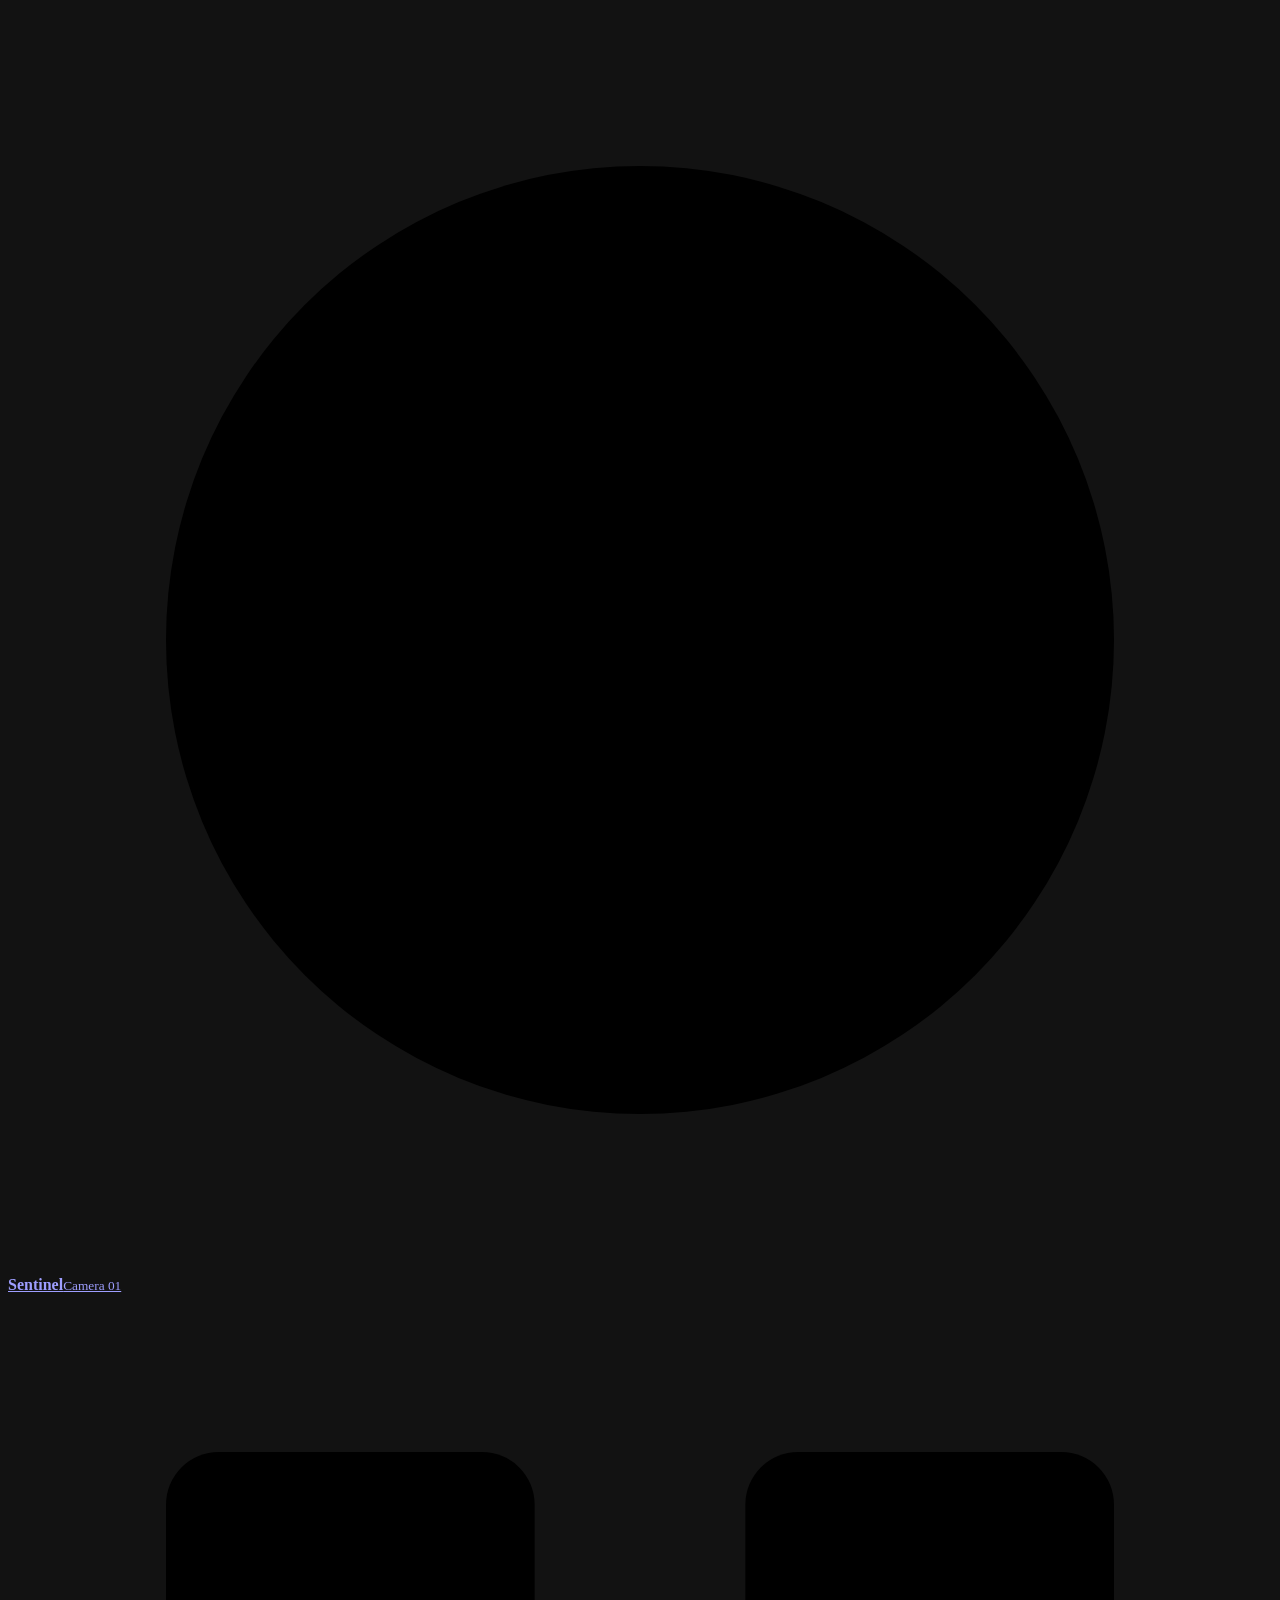
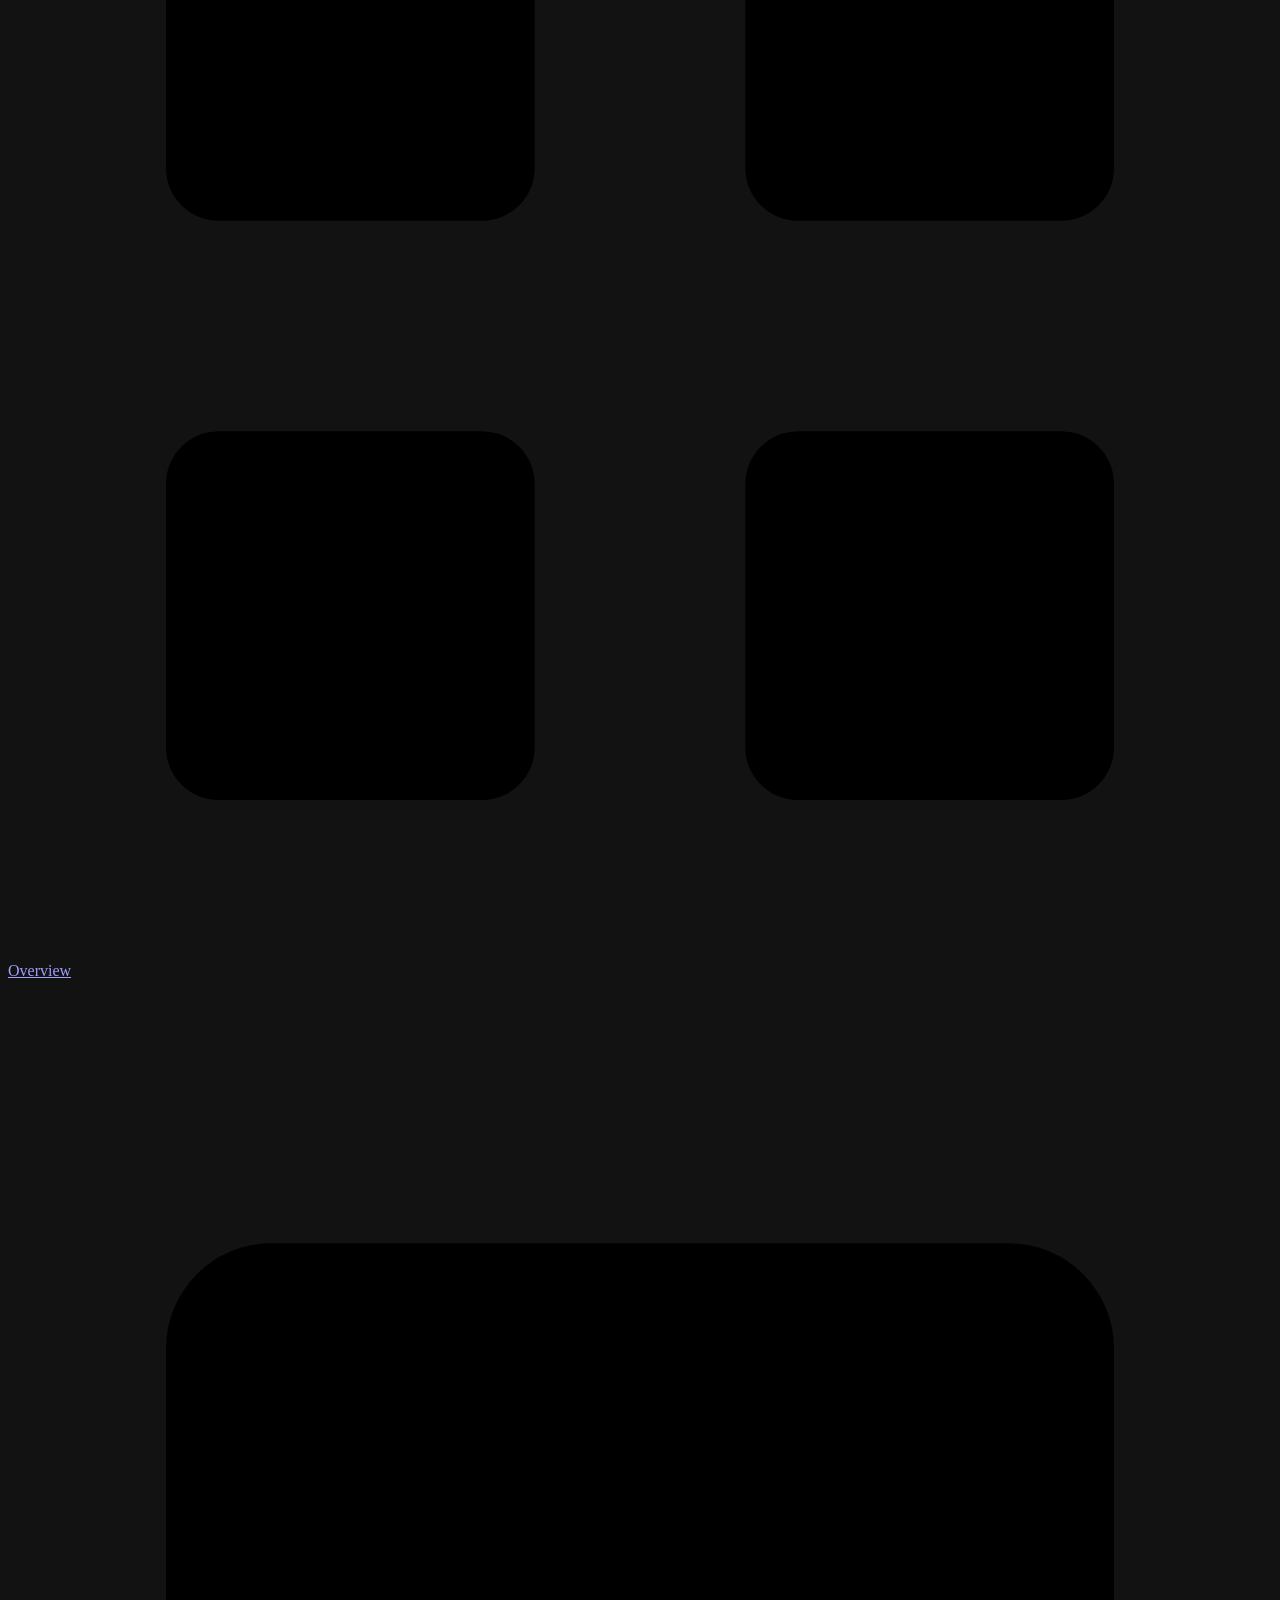
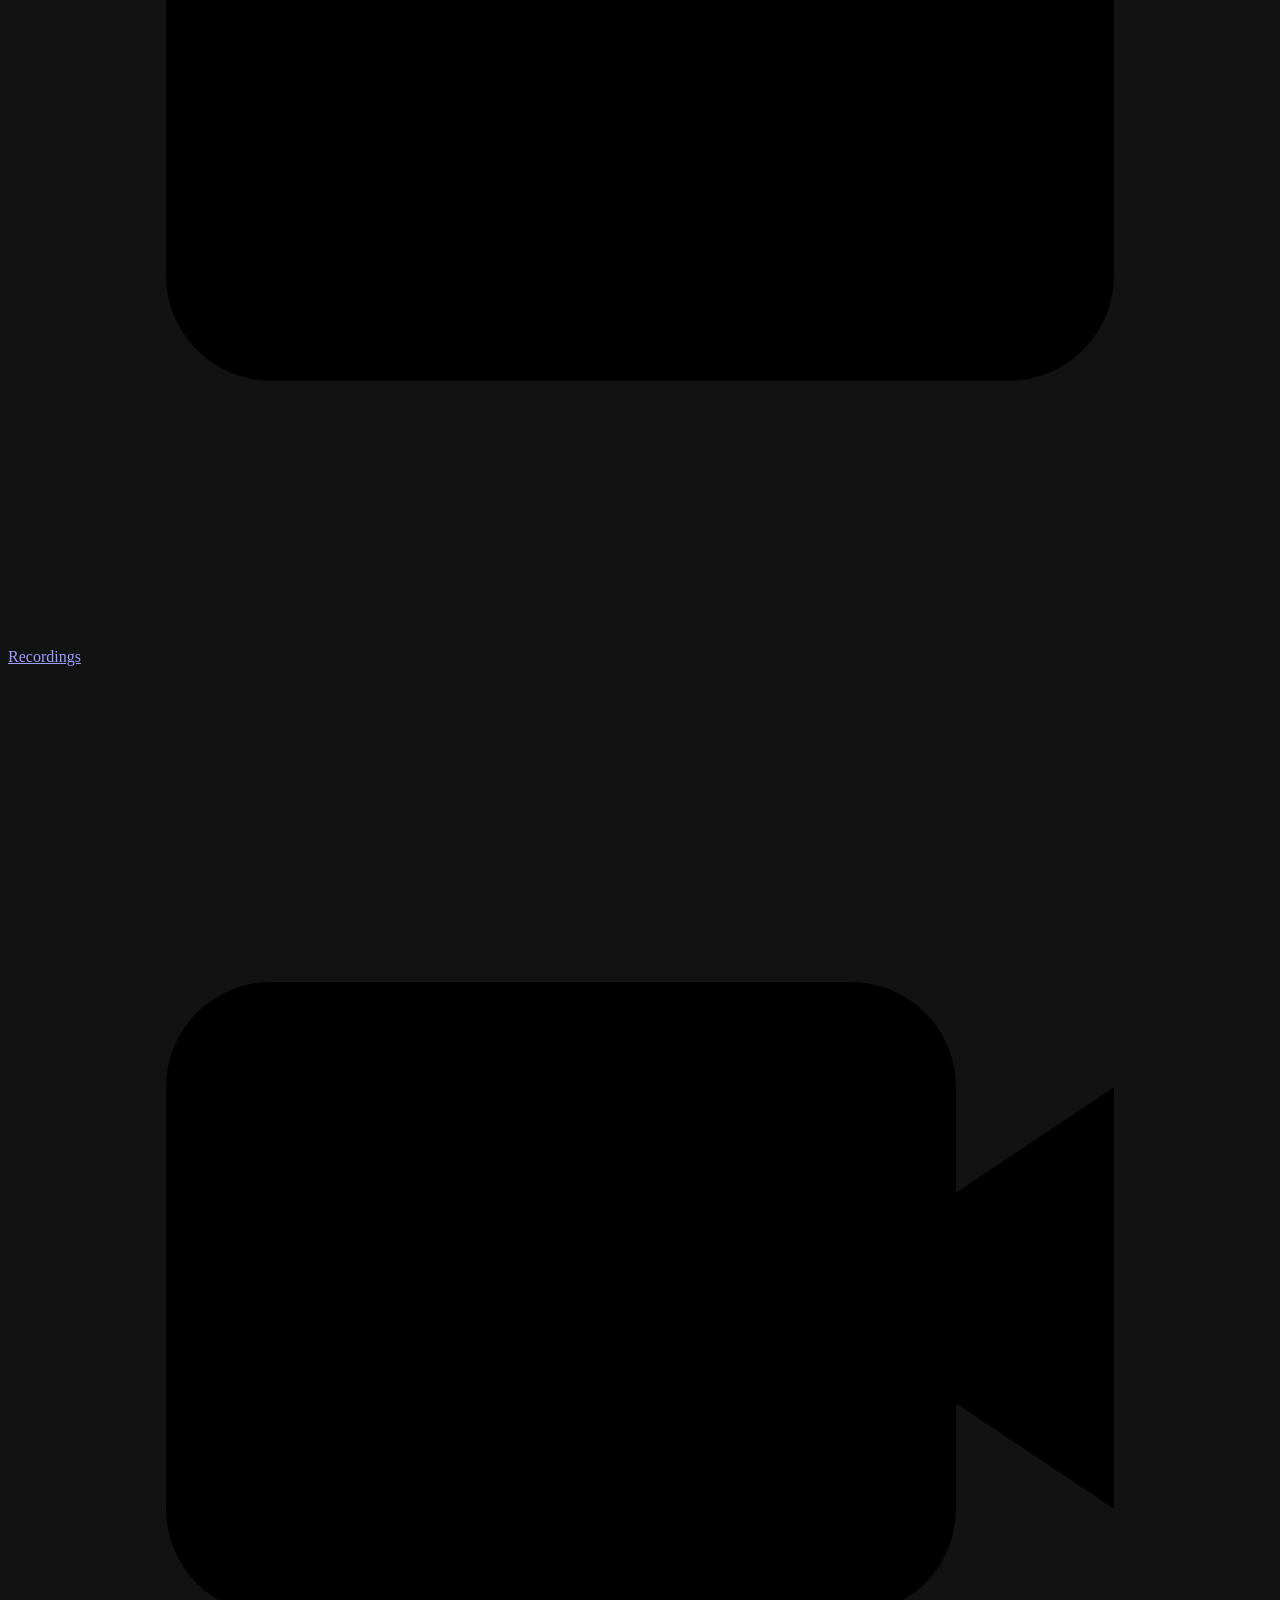
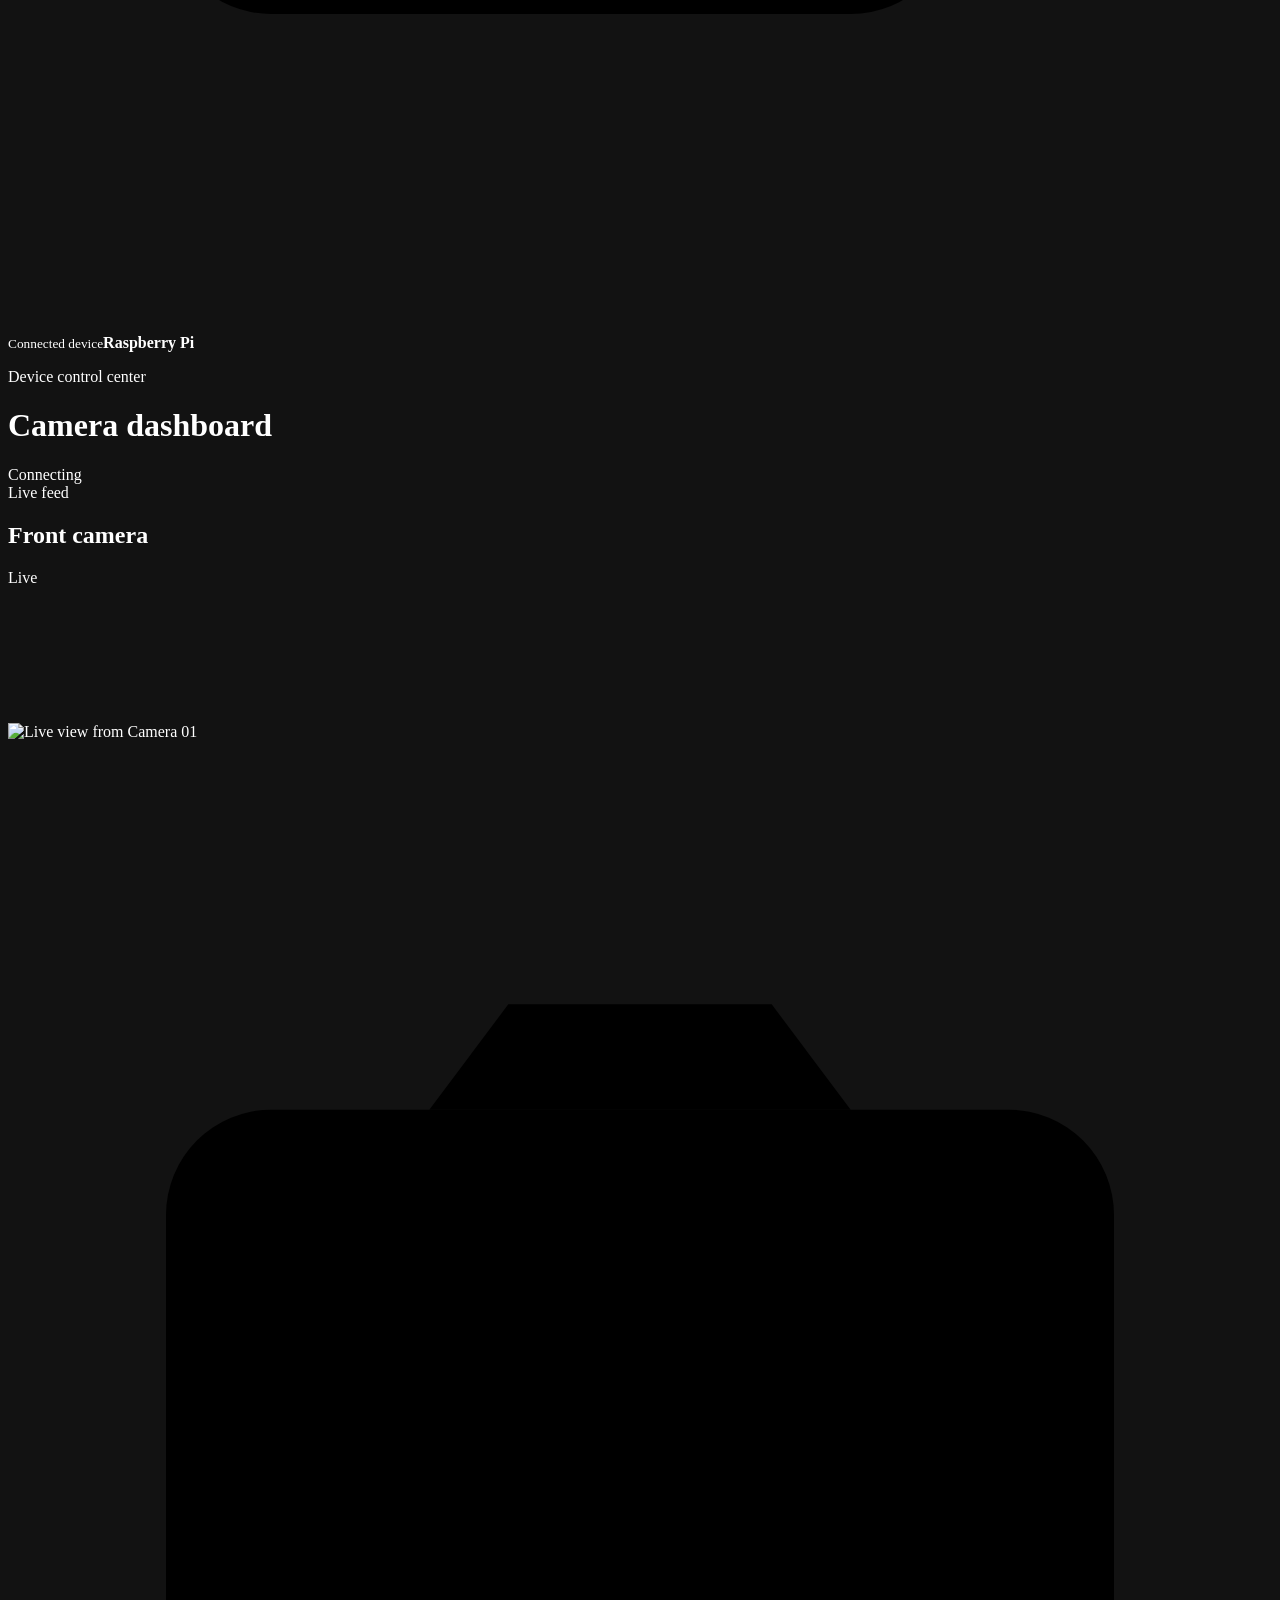
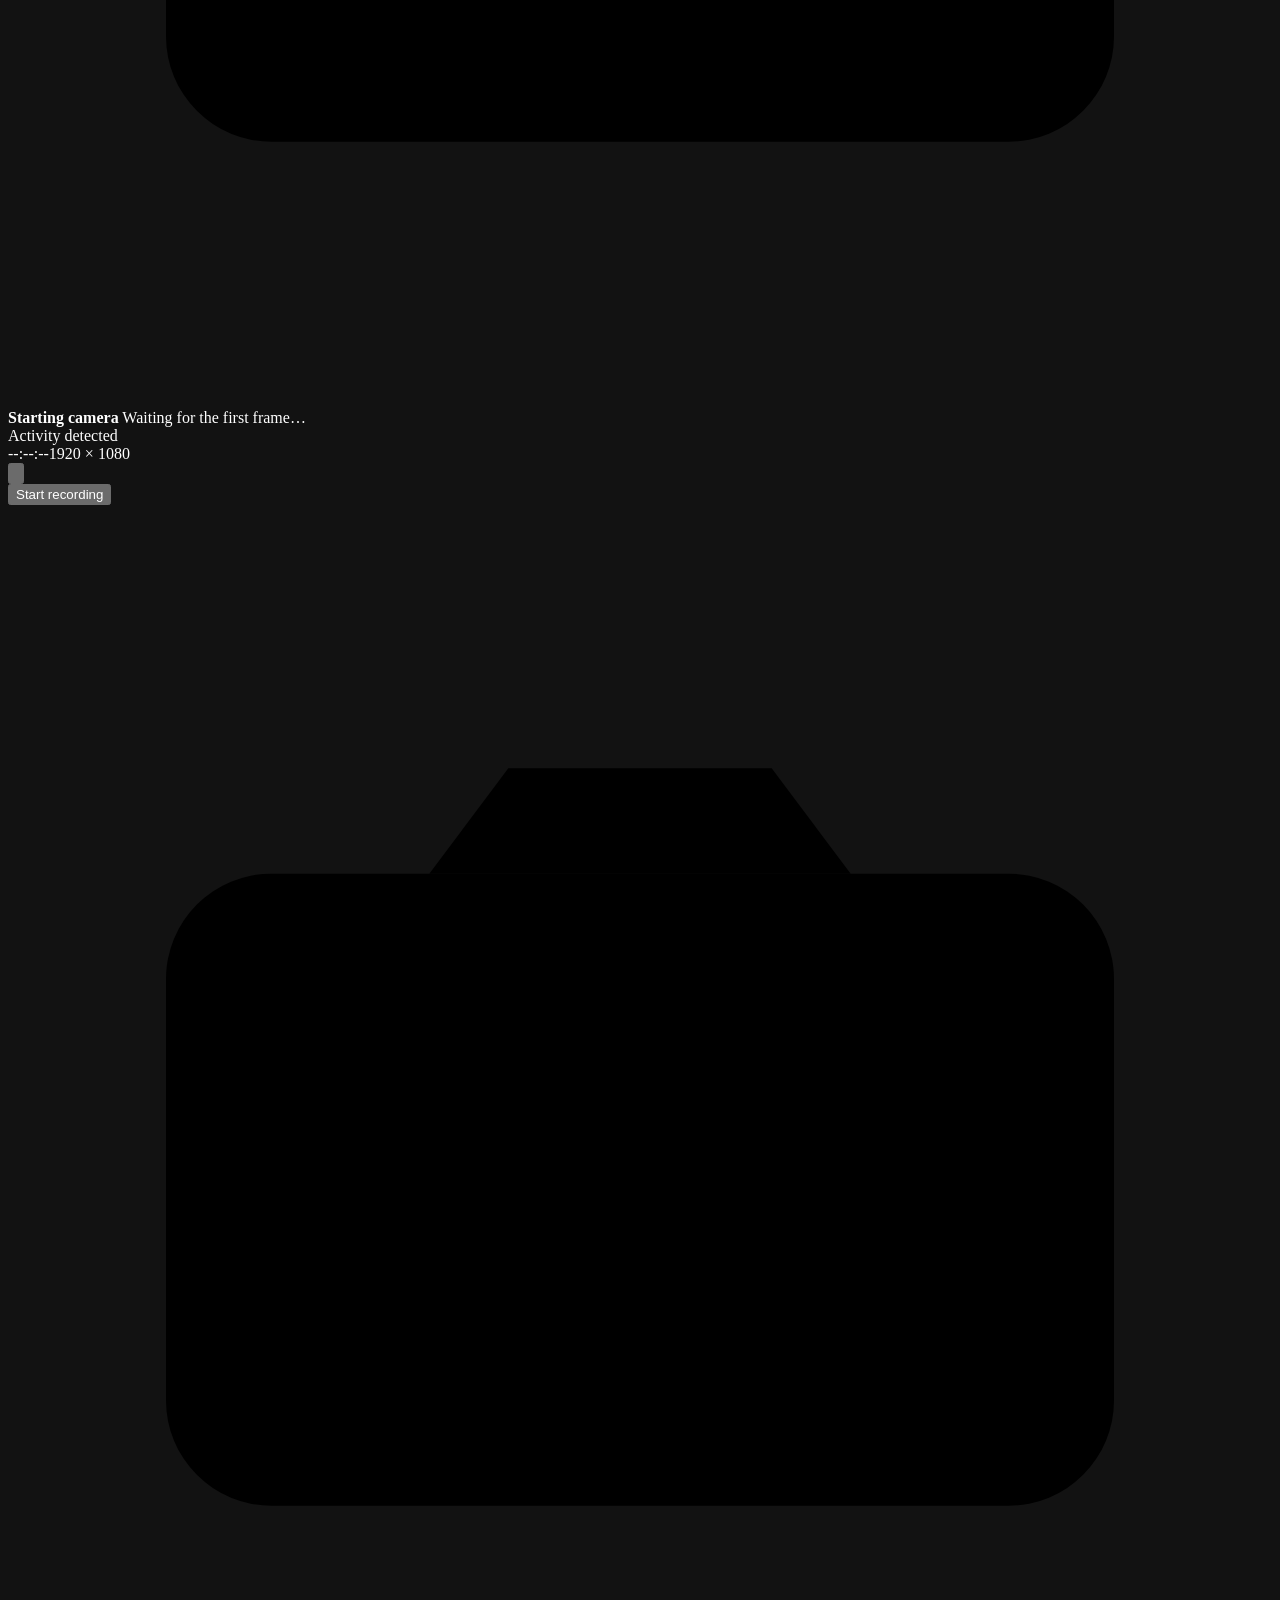
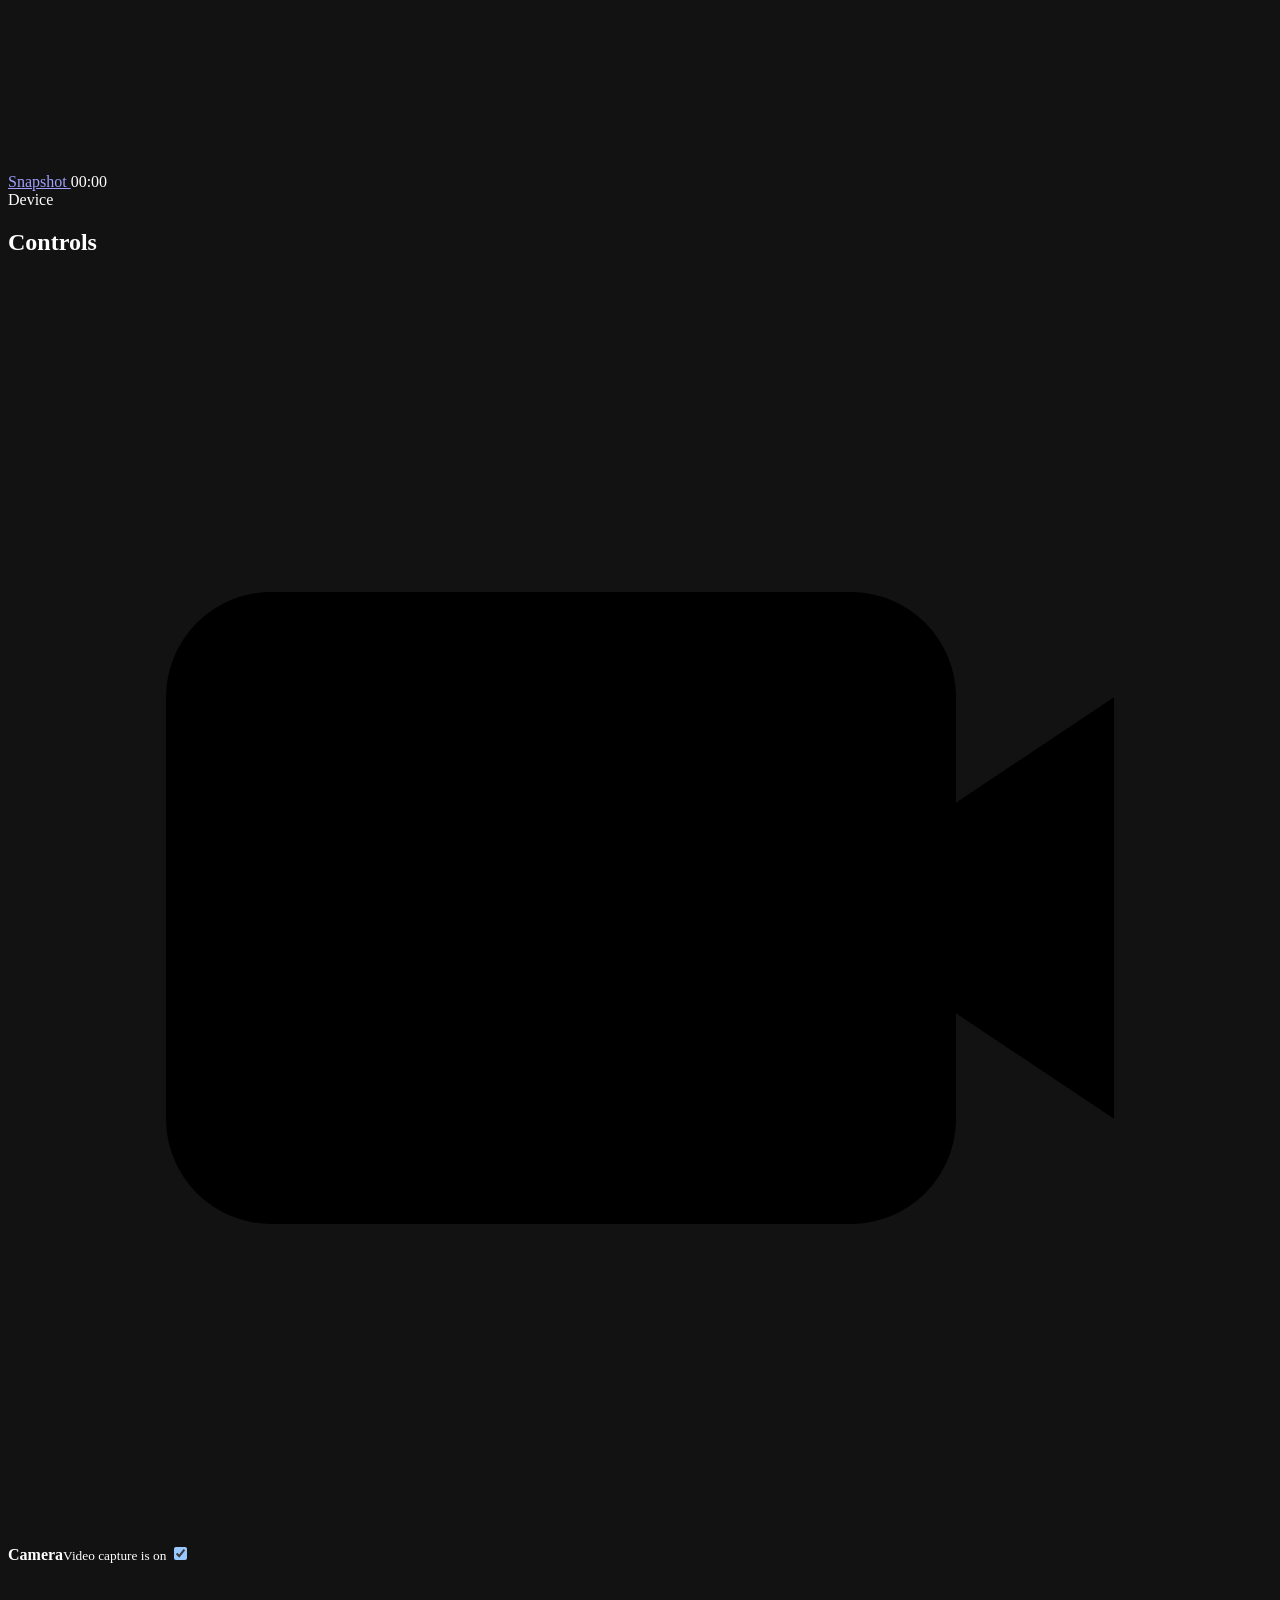
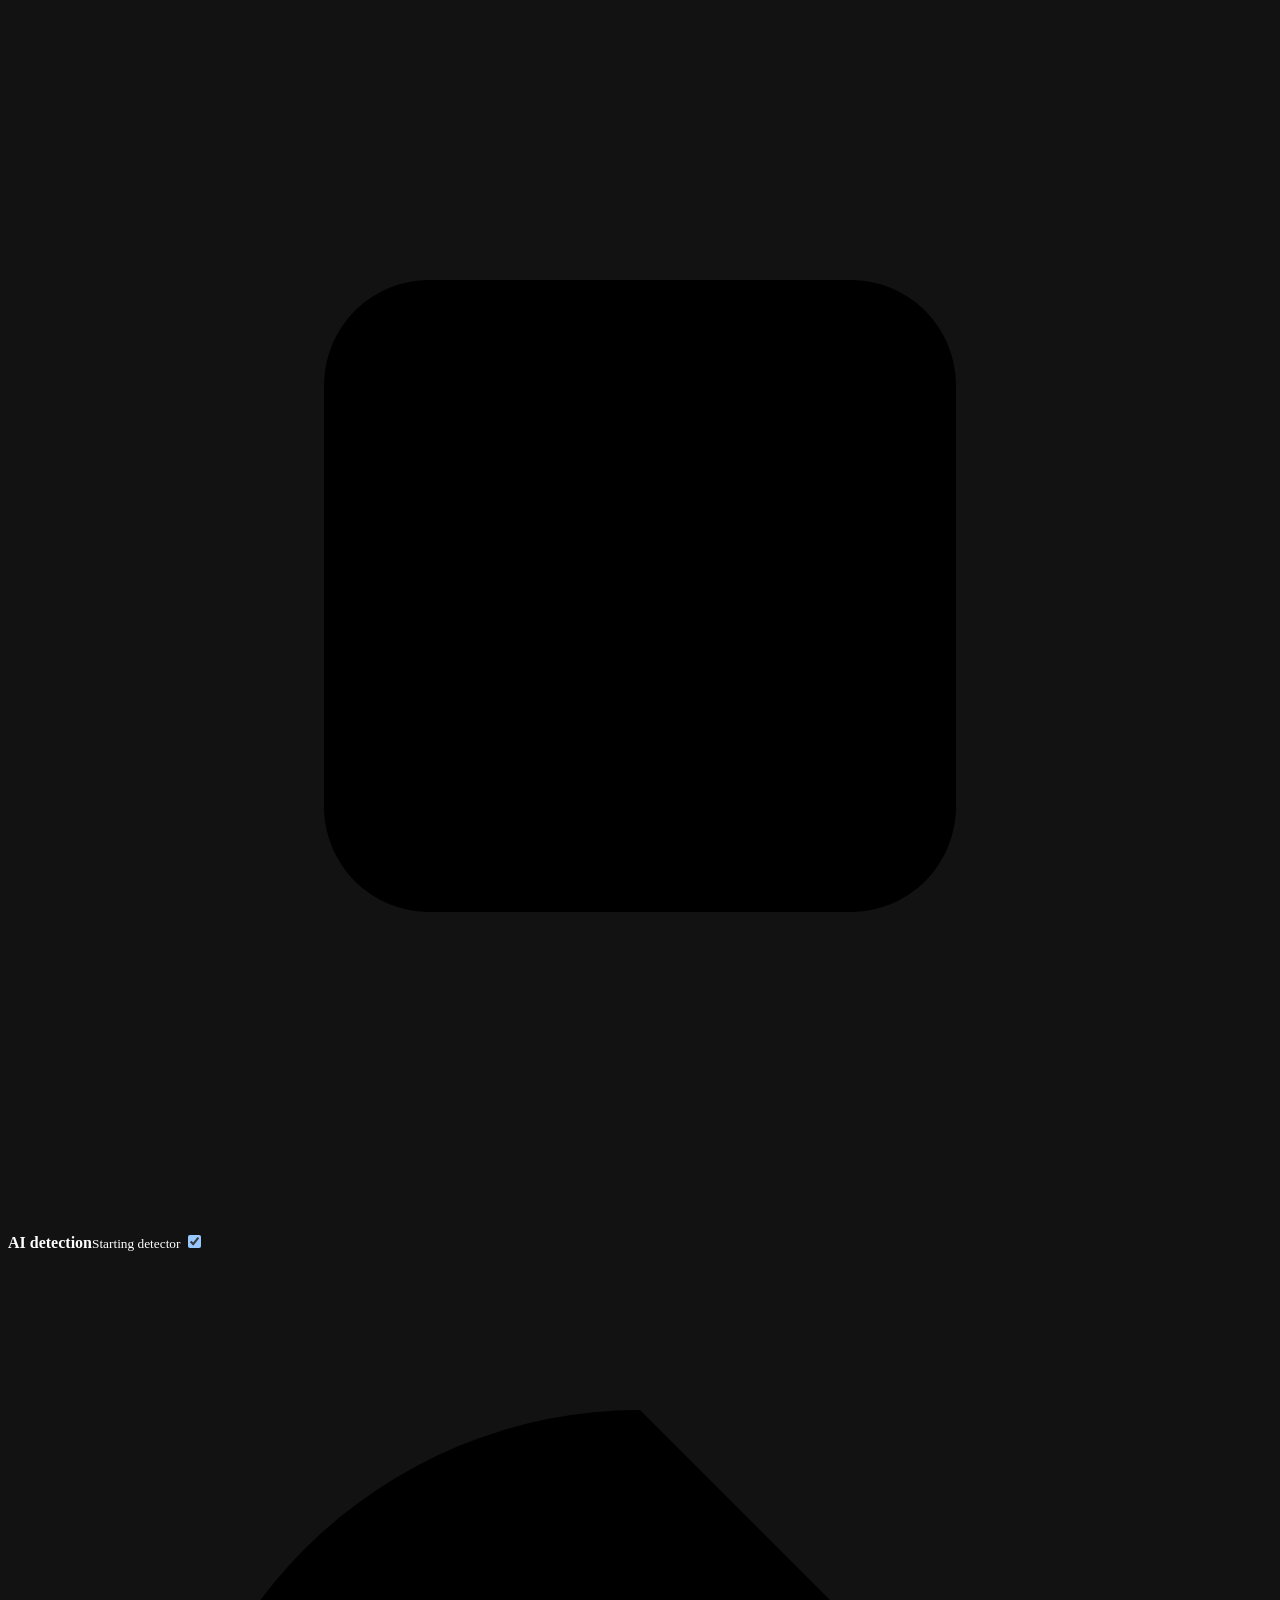
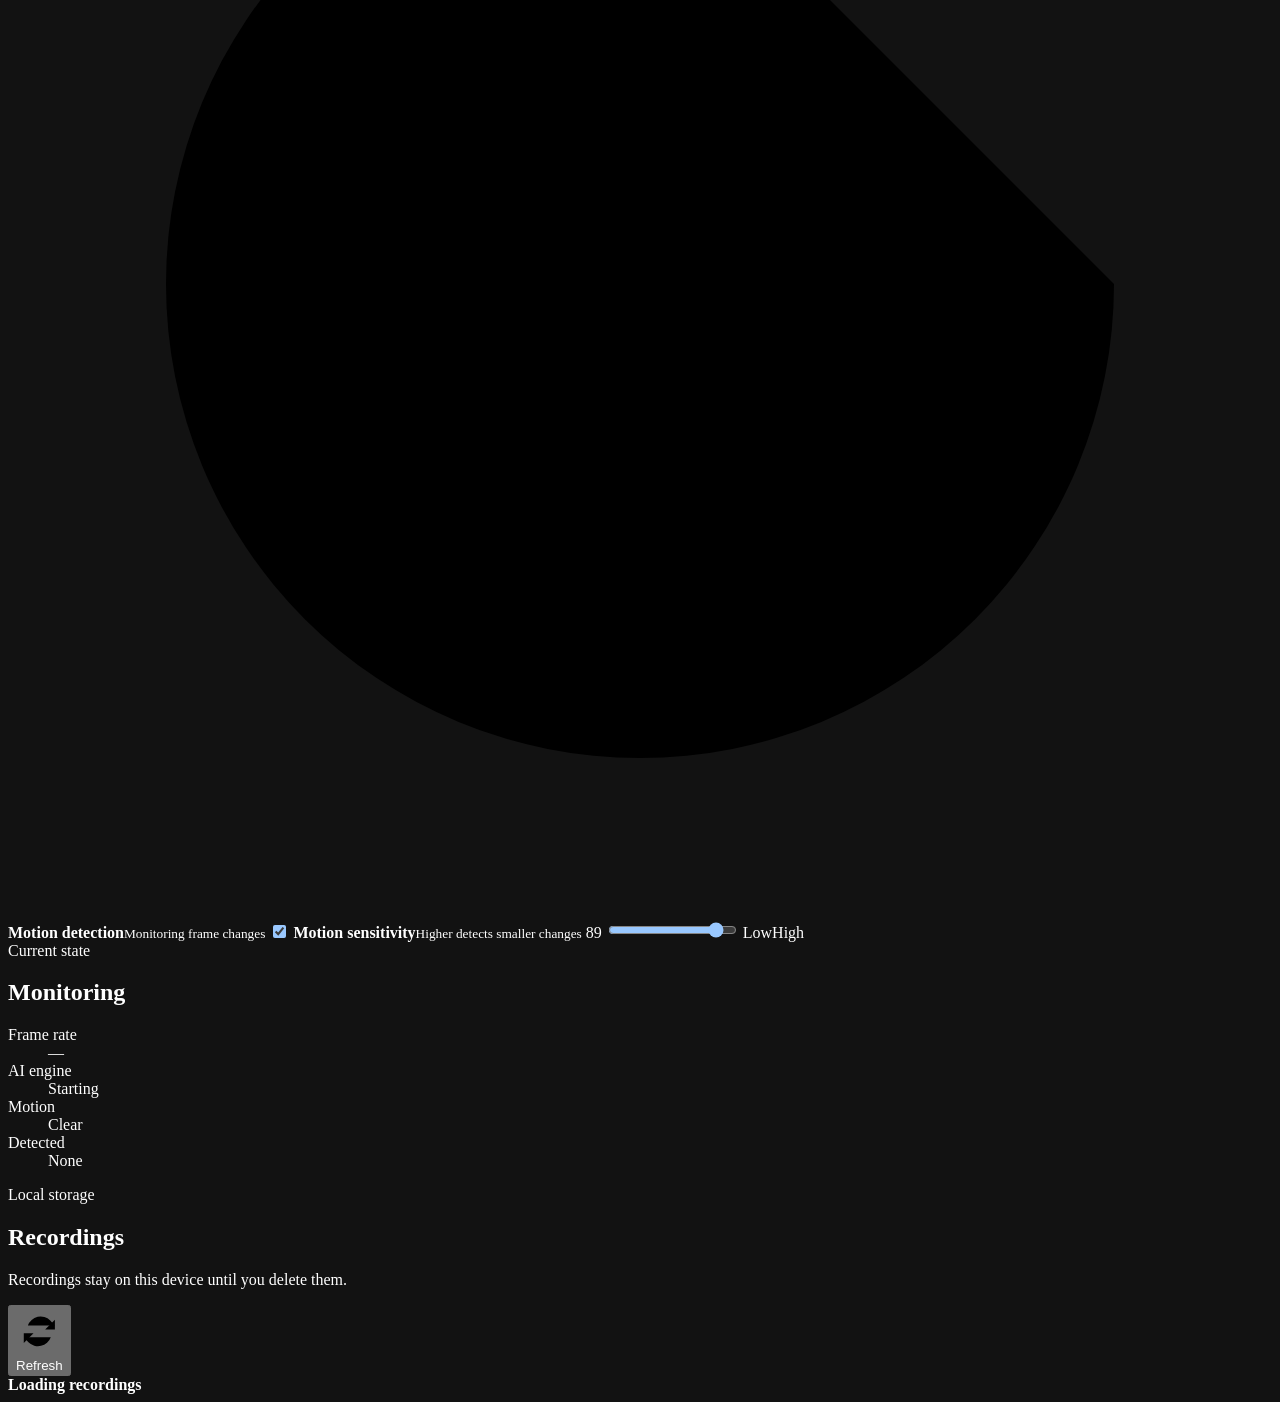
==== static/index.html @ d141145d "init" ====
<!doctype html>
<html lang="en">
  <head>
    <meta charset="utf-8">
    <meta name="viewport" content="width=device-width, initial-scale=1">
    <meta name="theme-color" content="#0a0c10">
    <meta name="color-scheme" content="dark">
    <title>Sentinel · Device Dashboard</title>
    <link rel="icon" href="/favicon.svg" type="image/svg+xml">
    <link rel="stylesheet" href="/styles.css?v=3">
    <script src="/app.js?v=3" defer></script>
  </head>
  <body>
    <div class="app-shell">
      <aside class="sidebar">
        <a class="brand" href="#overview" aria-label="Sentinel dashboard home">
          <span class="brand-mark" aria-hidden="true">
            <svg viewBox="0 0 32 32"><circle cx="16" cy="16" r="12"></circle><circle cx="16" cy="16" r="5"></circle><path d="M16 4v7M16 21v7M4 16h7M21 16h7"></path></svg>
          </span>
          <span><strong>Sentinel</strong><small>Camera 01</small></span>
        </a>

        <nav aria-label="Dashboard sections">
          <a class="nav-item active" href="#overview">
            <svg viewBox="0 0 24 24" aria-hidden="true"><rect x="3" y="3" width="7" height="7" rx="1"></rect><rect x="14" y="3" width="7" height="7" rx="1"></rect><rect x="3" y="14" width="7" height="7" rx="1"></rect><rect x="14" y="14" width="7" height="7" rx="1"></rect></svg>
            Overview
          </a>
          <a class="nav-item" href="#recordings">
            <svg viewBox="0 0 24 24" aria-hidden="true"><rect x="3" y="5" width="18" height="14" rx="2"></rect><path d="m10 9 5 3-5 3Z"></path></svg>
            Recordings
          </a>
        </nav>

        <div class="sidebar-device">
          <span class="device-icon"><svg viewBox="0 0 24 24" aria-hidden="true"><rect x="3" y="6" width="15" height="12" rx="2"></rect><path d="m18 10 3-2v8l-3-2"></path></svg></span>
          <span><small>Connected device</small><strong>Raspberry Pi</strong></span>
          <span id="sidebar-device-dot" class="device-dot"></span>
        </div>
      </aside>

      <div class="workspace">
        <header class="topbar">
          <div>
            <p class="eyebrow">Device control center</p>
            <h1>Camera dashboard</h1>
          </div>
          <div id="connection-status" class="status status-waiting" role="status" aria-live="polite">
            <span class="status-dot"></span><span id="status-label">Connecting</span>
          </div>
        </header>

        <main id="overview">
          <section class="dashboard-grid" aria-label="Camera overview">
            <article class="panel live-panel">
              <div class="panel-heading">
                <div><span class="panel-kicker">Live feed</span><h2>Front camera</h2></div>
                <div id="live-badge" class="live-badge"><span></span><span id="live-label">Live</span></div>
              </div>

              <div id="viewer" class="viewer">
                <img id="camera-stream" alt="Live view from Camera 01">
                <canvas id="detection-overlay" aria-hidden="true"></canvas>
                <div class="empty-state">
                  <span class="empty-camera" aria-hidden="true"><svg viewBox="0 0 24 24"><path d="M8 7 9.5 5h5L16 7"></path><rect x="3" y="7" width="18" height="12" rx="2"></rect><circle cx="12" cy="13" r="3"></circle></svg></span>
                  <strong id="empty-title">Starting camera</strong>
                  <span id="empty-detail">Waiting for the first frame…</span>
                </div>
                <div id="detection-badge" class="detection-badge hidden"><span></span><span id="detection-badge-label">Activity detected</span></div>
                <div class="viewer-meta"><span id="viewer-time">--:--:--</span><span></span><span id="stream-details">1920 × 1080</span></div>
                <button id="fullscreen-button" class="floating-button" type="button" aria-label="Enter fullscreen" title="Fullscreen">
                  <svg viewBox="0 0 24 24" aria-hidden="true"><path d="M8 3H3v5M16 3h5v5M8 21H3v-5M16 21h5v-5"></path></svg>
                </button>
              </div>

              <div class="camera-toolbar">
                <button id="record-button" class="button button-record" type="button"><span class="record-dot"></span><span id="record-button-label">Start recording</span></button>
                <a id="snapshot-button" class="button button-secondary" href="/snapshot.jpg" target="_blank" rel="noopener">
                  <svg viewBox="0 0 24 24" aria-hidden="true"><path d="M8 7 9.5 5h5L16 7"></path><rect x="3" y="7" width="18" height="12" rx="2"></rect><circle cx="12" cy="13" r="3"></circle></svg>
                  Snapshot
                </a>
                <span id="recording-timer" class="recording-timer hidden">00:00</span>
              </div>
            </article>

            <aside class="right-column">
              <article class="panel controls-panel">
                <div class="panel-heading compact"><div><span class="panel-kicker">Device</span><h2>Controls</h2></div></div>

                <label class="control-row" for="camera-toggle">
                  <span class="control-icon green"><svg viewBox="0 0 24 24"><rect x="3" y="6" width="15" height="12" rx="2"></rect><path d="m18 10 3-2v8l-3-2"></path></svg></span>
                  <span class="control-copy"><strong>Camera</strong><small id="camera-control-detail">Video capture is on</small></span>
                  <span class="switch"><input id="camera-toggle" type="checkbox" checked><span></span></span>
                </label>

                <label class="control-row" for="ai-toggle">
                  <span class="control-icon violet"><svg viewBox="0 0 24 24"><rect x="6" y="6" width="12" height="12" rx="2"></rect><path d="M9 1v3M15 1v3M9 20v3M15 20v3M1 9h3M1 15h3M20 9h3M20 15h3M10 10h4v4h-4z"></path></svg></span>
                  <span class="control-copy"><strong>AI detection</strong><small id="ai-control-detail">Starting detector</small></span>
                  <span class="switch"><input id="ai-toggle" type="checkbox" checked><span></span></span>
                </label>

                <label class="control-row" for="motion-toggle">
                  <span class="control-icon amber"><svg viewBox="0 0 24 24"><path d="M12 3a9 9 0 1 0 9 9"></path><path d="M12 7a5 5 0 1 0 5 5M12 11a1 1 0 1 0 1 1"></path></svg></span>
                  <span class="control-copy"><strong>Motion detection</strong><small id="motion-control-detail">Monitoring frame changes</small></span>
                  <span class="switch"><input id="motion-toggle" type="checkbox" checked><span></span></span>
                </label>
                <label class="sensitivity-row" for="motion-sensitivity">
                  <span><strong>Motion sensitivity</strong><small>Higher detects smaller changes</small></span>
                  <output id="motion-sensitivity-value" for="motion-sensitivity">89</output>
                  <input id="motion-sensitivity" type="range" min="1" max="100" value="89">
                  <span class="range-labels"><span>Low</span><span>High</span></span>
                </label>
              </article>

              <article class="panel activity-panel">
                <div class="panel-heading compact"><div><span class="panel-kicker">Current state</span><h2 id="activity-title">Monitoring</h2></div><span id="activity-pulse" class="activity-pulse"></span></div>
                <dl class="status-list">
                  <div><dt>Frame rate</dt><dd id="fps-value">—</dd></div>
                  <div><dt>AI engine</dt><dd id="ai-value">Starting</dd></div>
                  <div><dt>Motion</dt><dd id="motion-value">Clear</dd></div>
                  <div><dt>Detected</dt><dd id="objects-value">None</dd></div>
                </dl>
              </article>
            </aside>
          </section>

          <section id="recordings" class="recordings-section">
            <div class="section-heading">
              <div><p class="eyebrow">Local storage</p><h2>Recordings</h2><p>Recordings stay on this device until you delete them.</p></div>
              <button id="refresh-recordings" class="button button-secondary" type="button"><svg viewBox="0 0 24 24" aria-hidden="true"><path d="M20 6v5h-5M4 18v-5h5"></path><path d="M6.1 9a7 7 0 0 1 11.5-2.6L20 9M4 15l2.4 2.6A7 7 0 0 0 17.9 15"></path></svg>Refresh</button>
            </div>
            <div id="recordings-list" class="recordings-list" aria-live="polite">
              <div class="recordings-empty"><span class="loader"></span><strong>Loading recordings</strong></div>
            </div>
          </section>
        </main>
      </div>
    </div>

    <dialog id="playback-dialog" class="playback-dialog">
      <div class="dialog-heading"><div><span class="panel-kicker">Recording playback</span><h2 id="playback-title">Recording</h2></div><button id="close-playback" class="close-button" type="button" aria-label="Close playback">×</button></div>
      <div class="playback-stage"><img id="playback-stream" alt="Recorded camera footage"></div>
      <p>MJPEG playback runs at the camera’s configured frame rate.</p>
    </dialog>

    <div id="toast" class="toast" role="status" aria-live="polite"></div>
  </body>
</html>
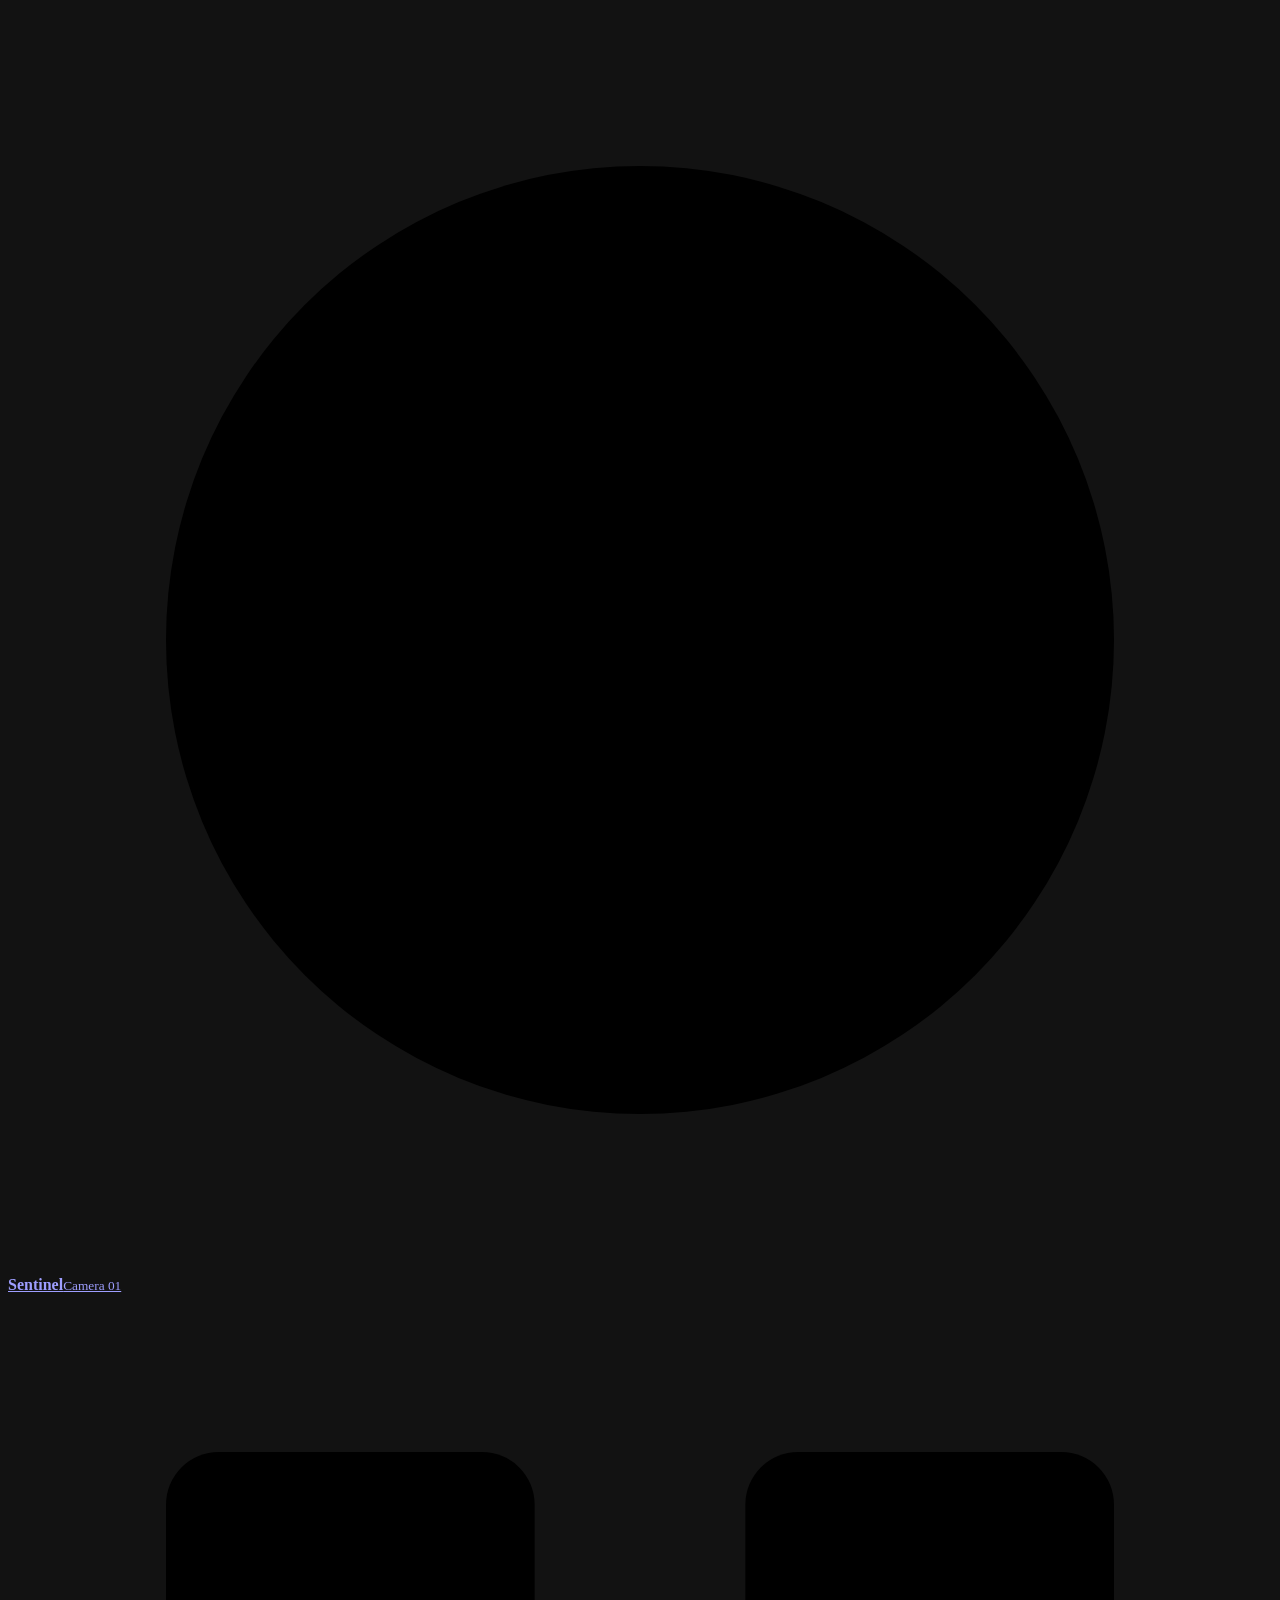
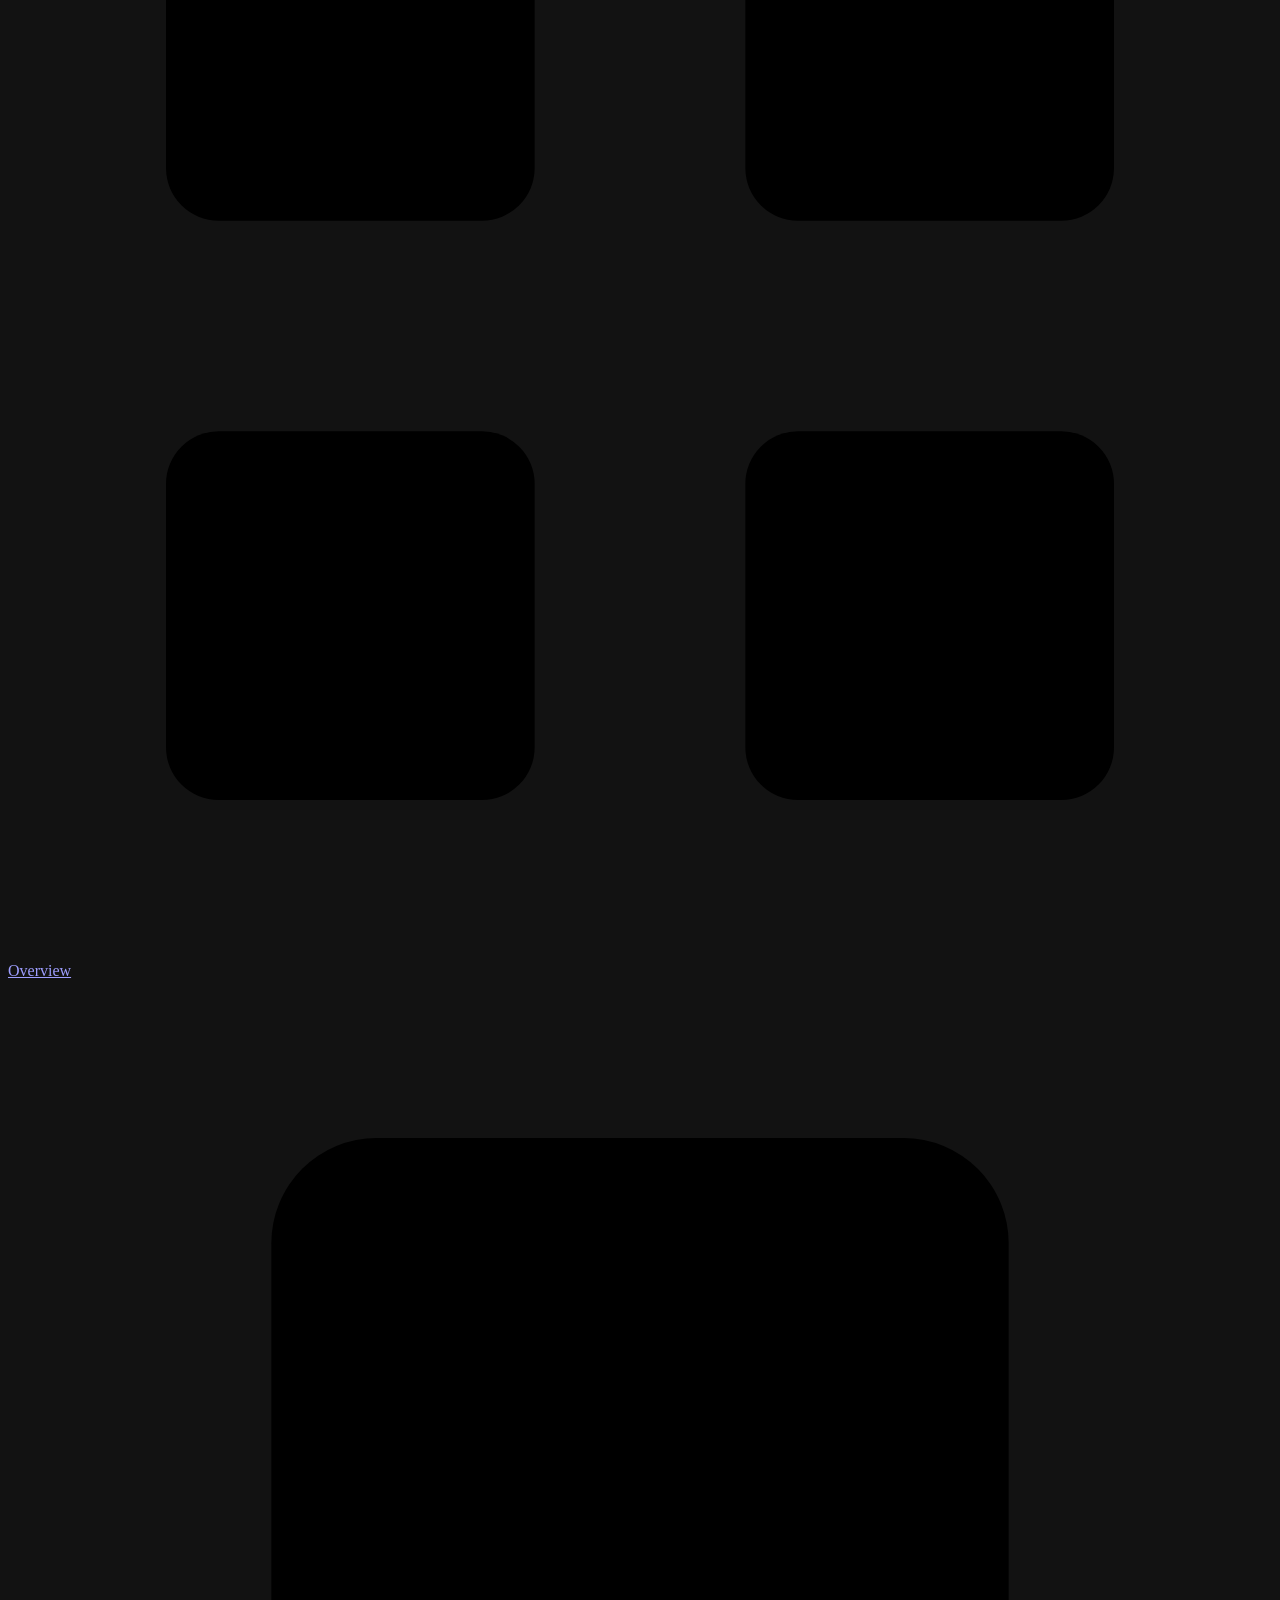
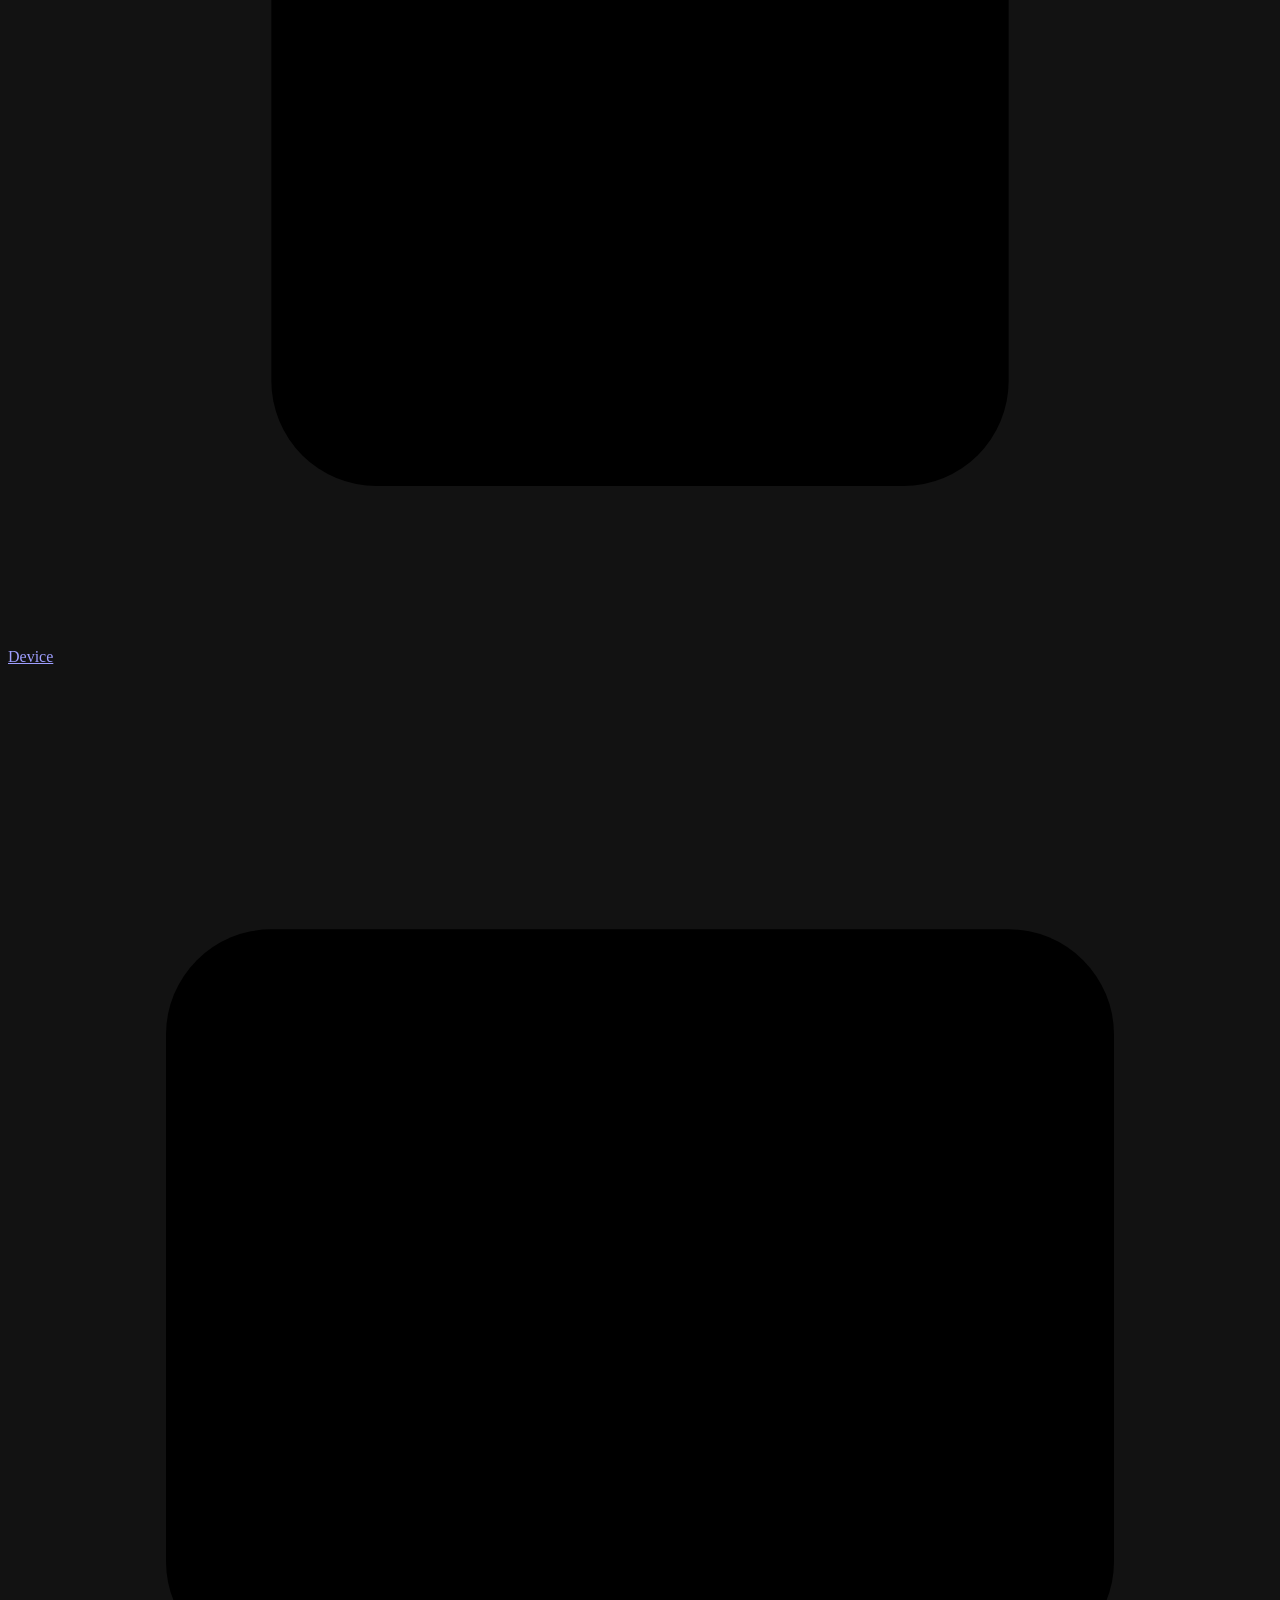
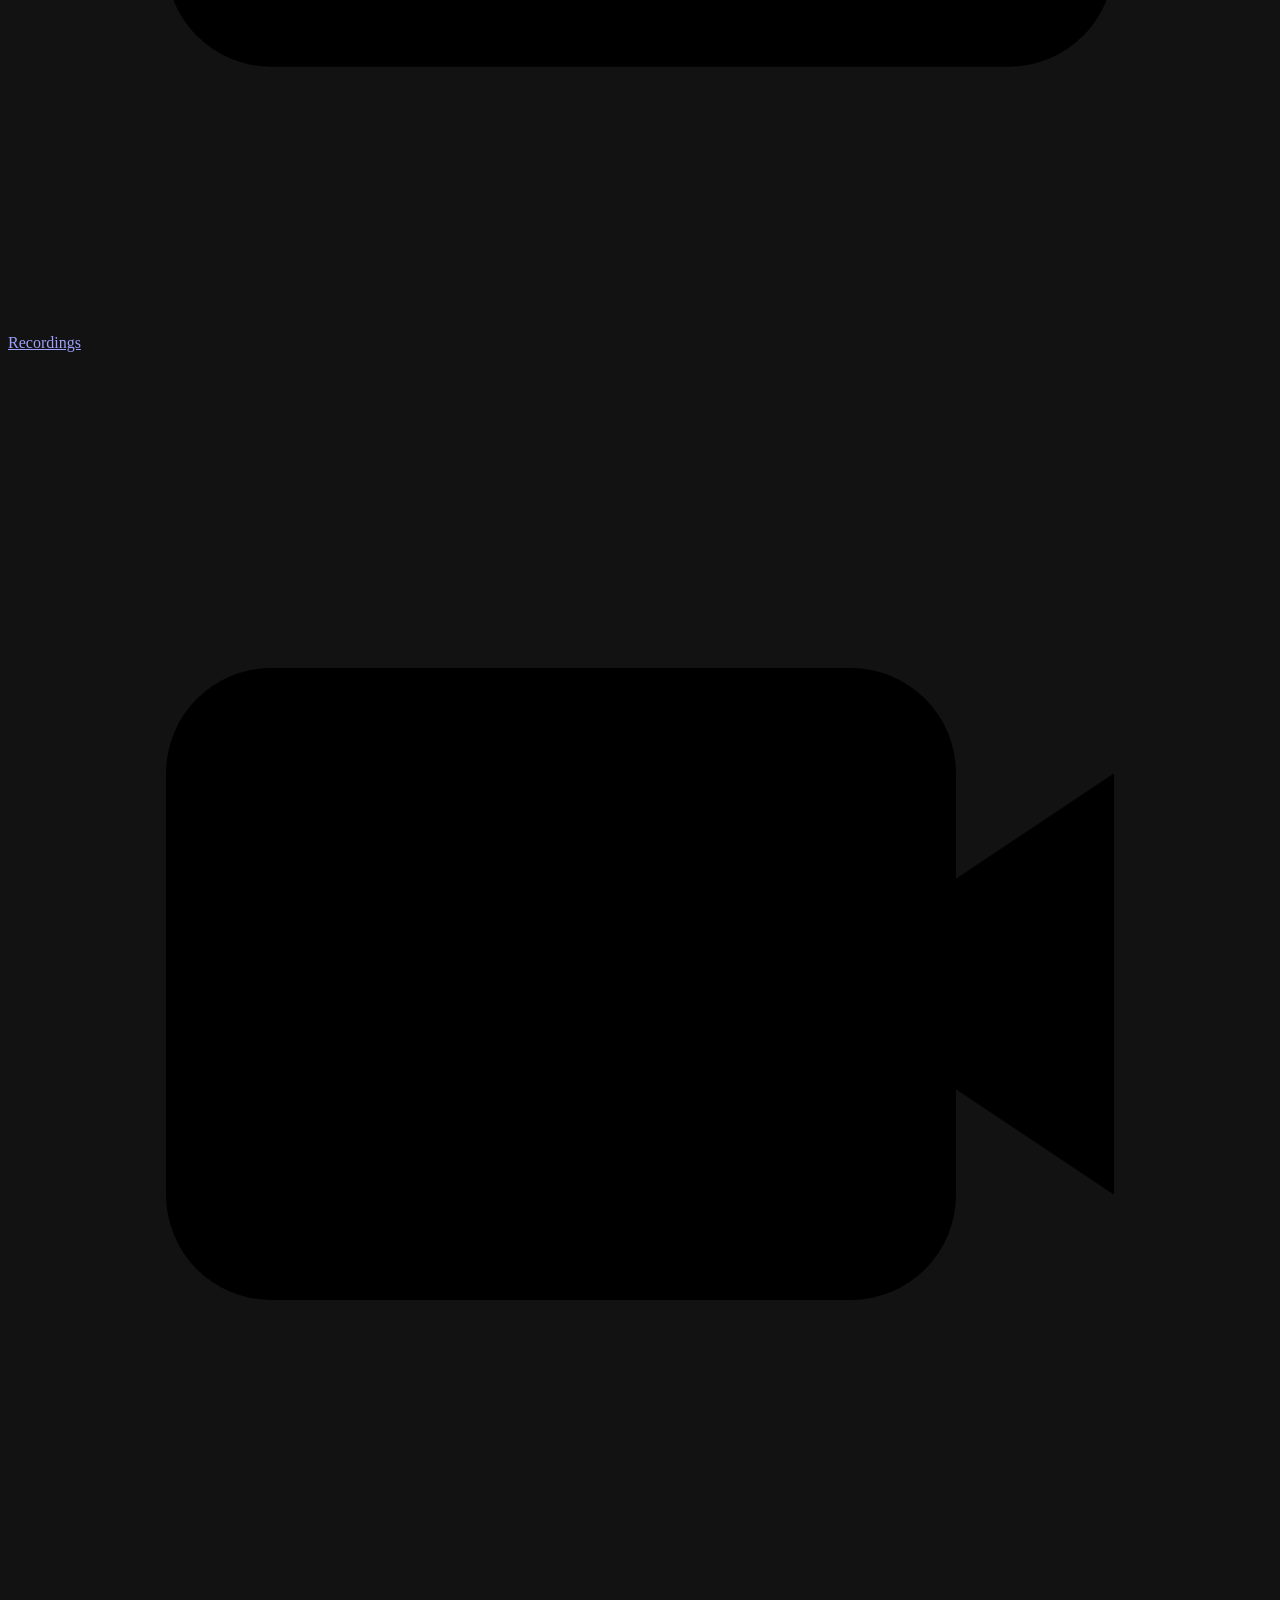
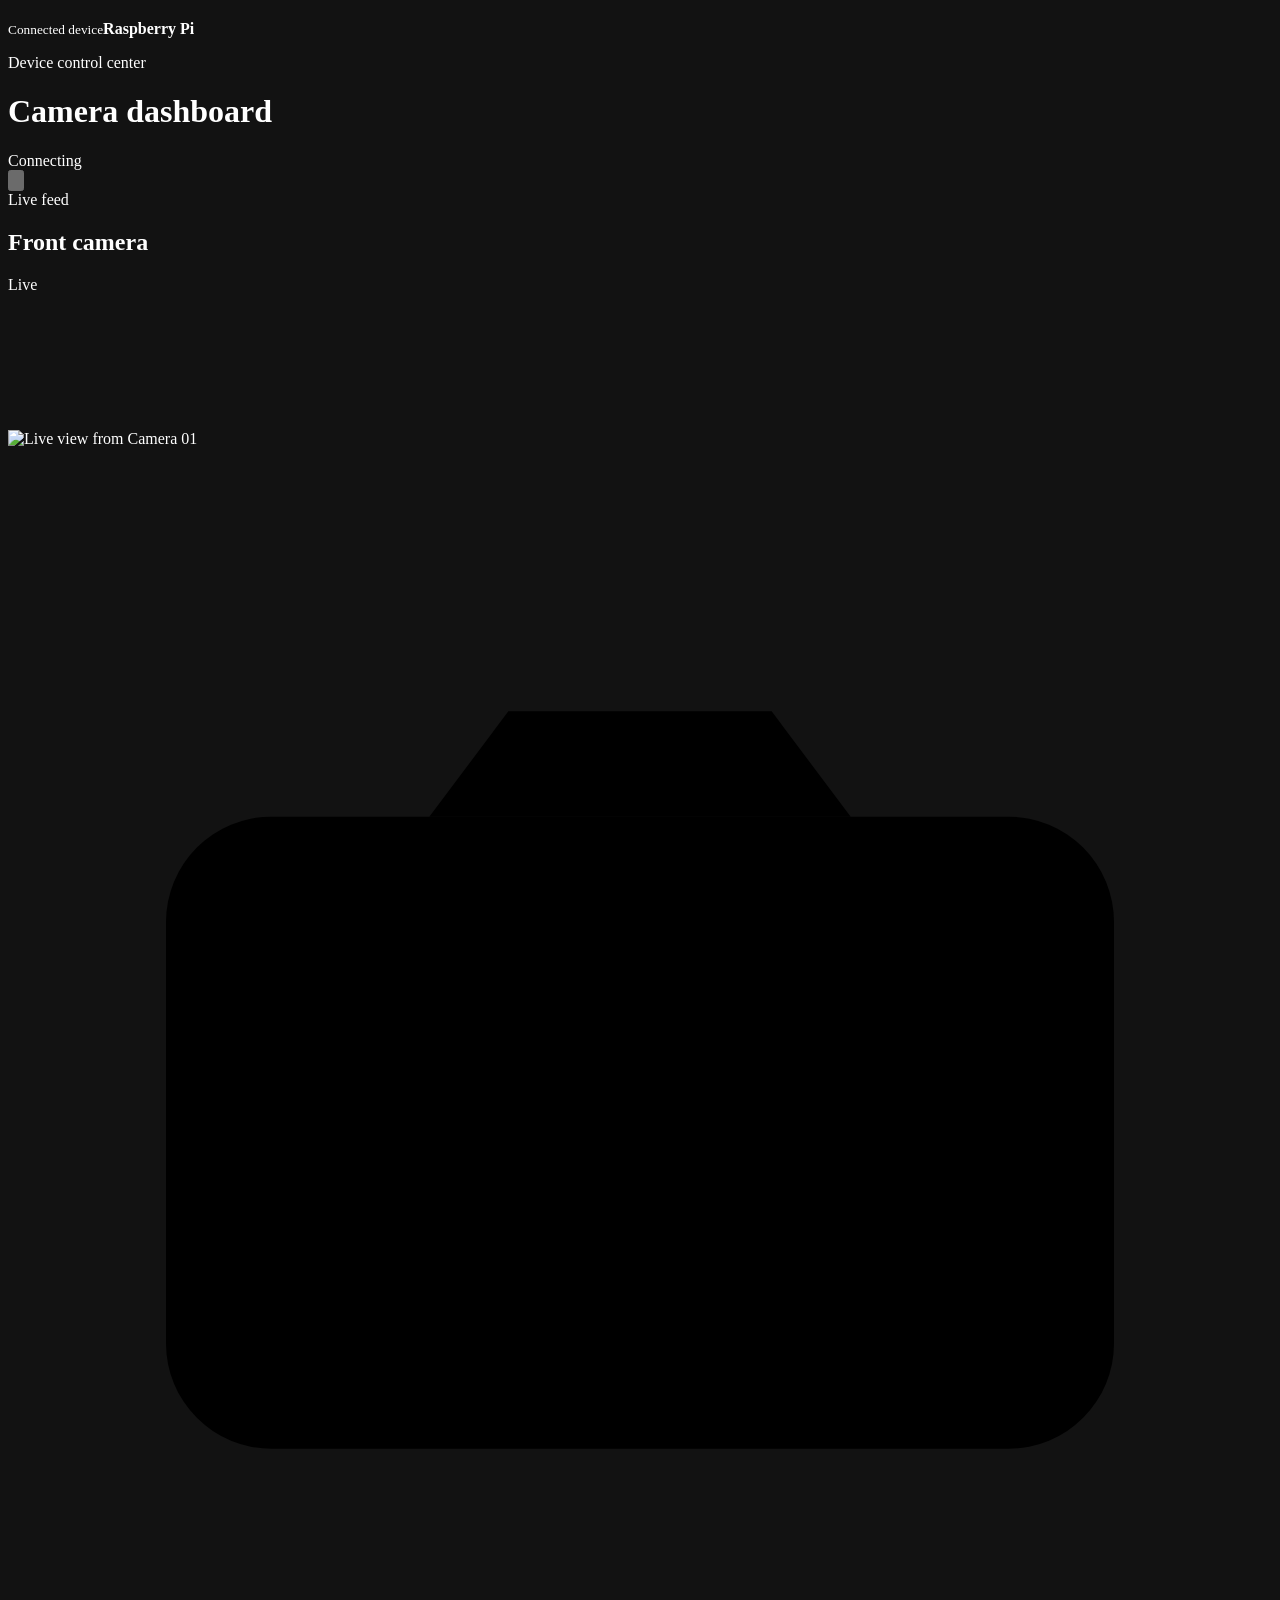
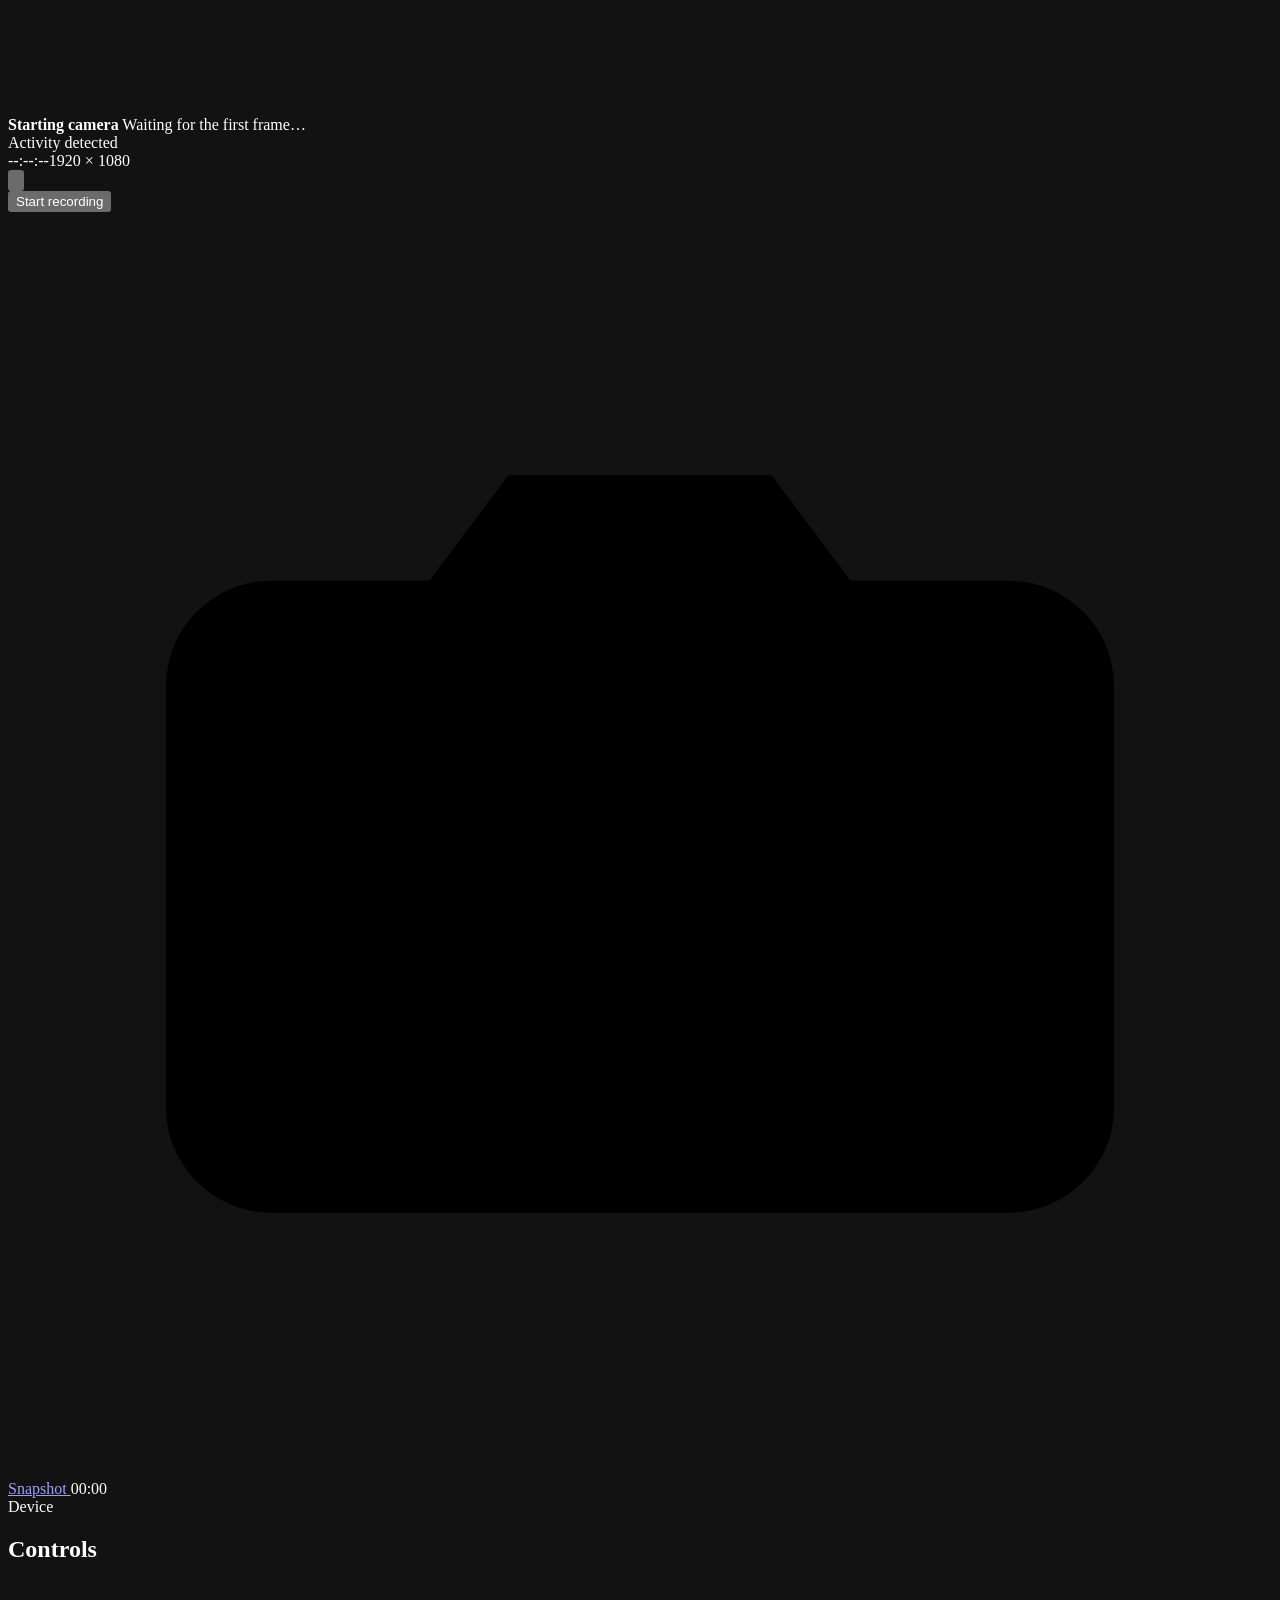
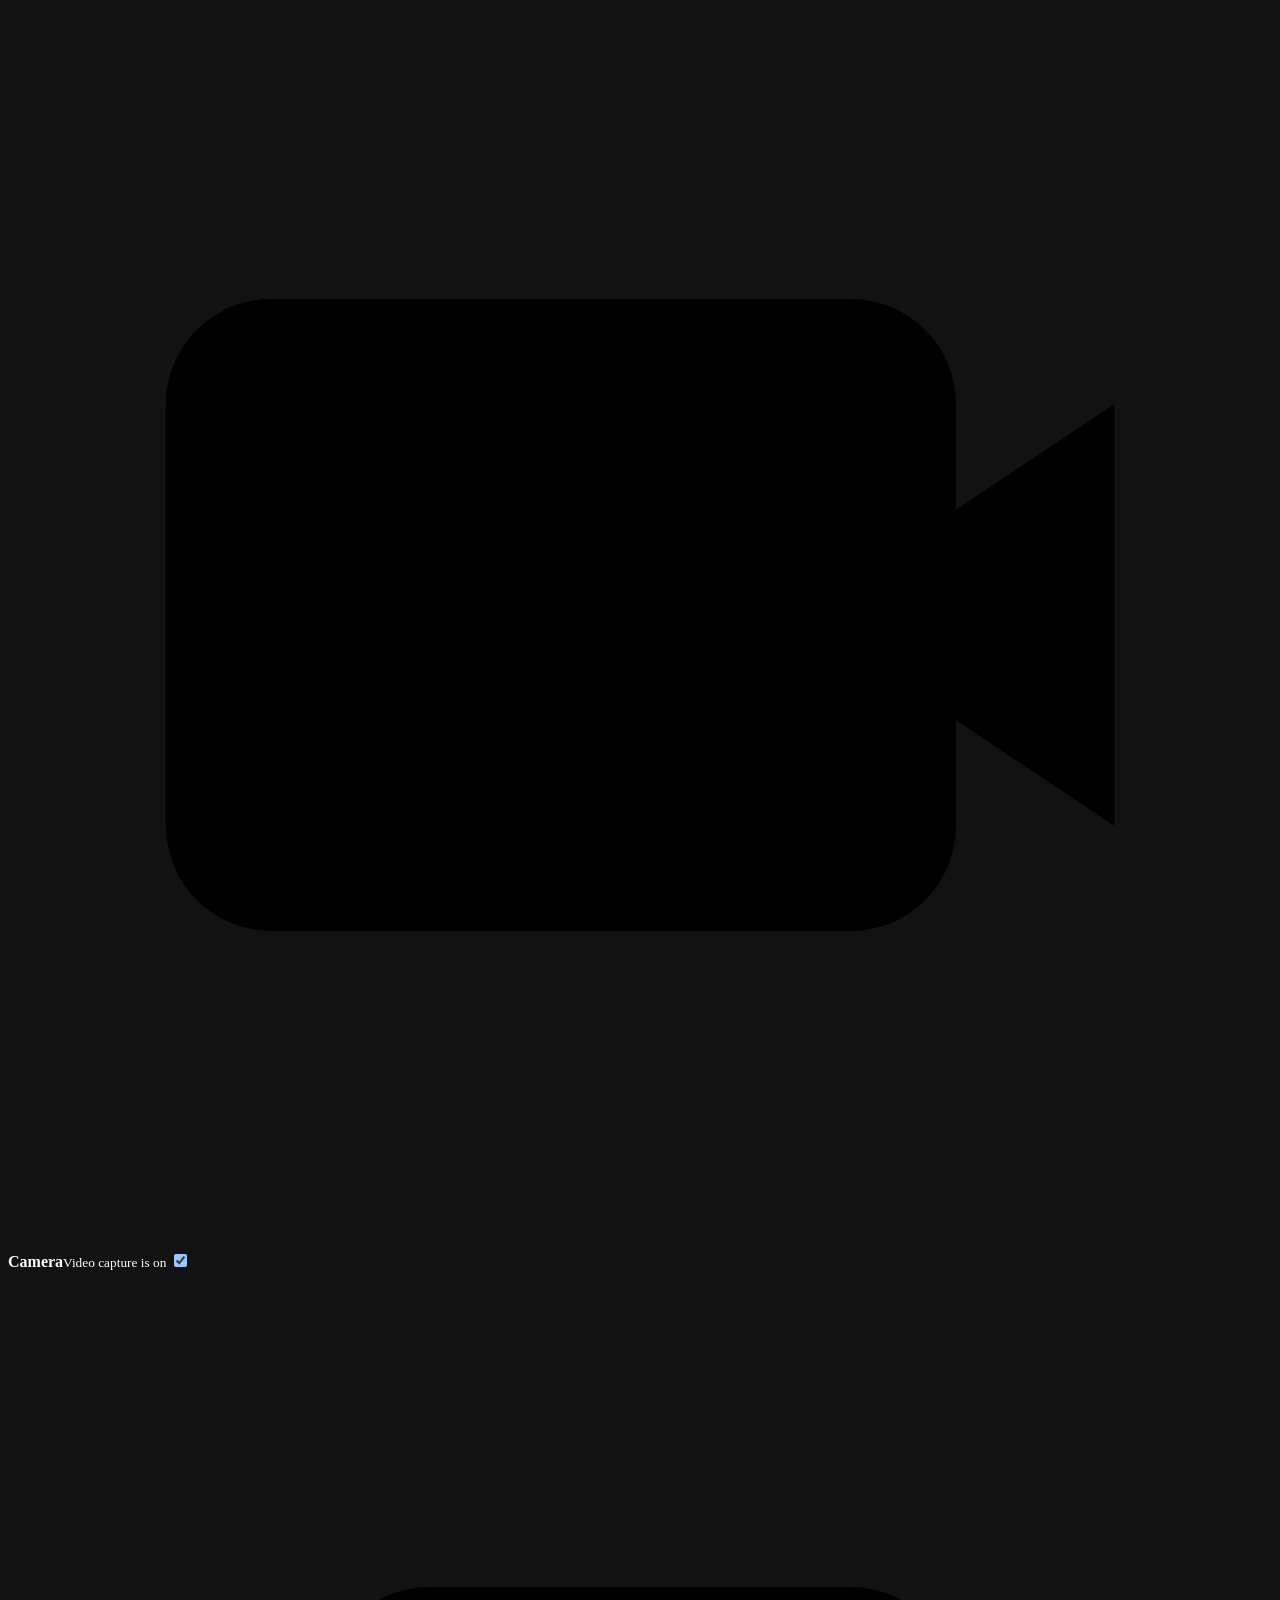
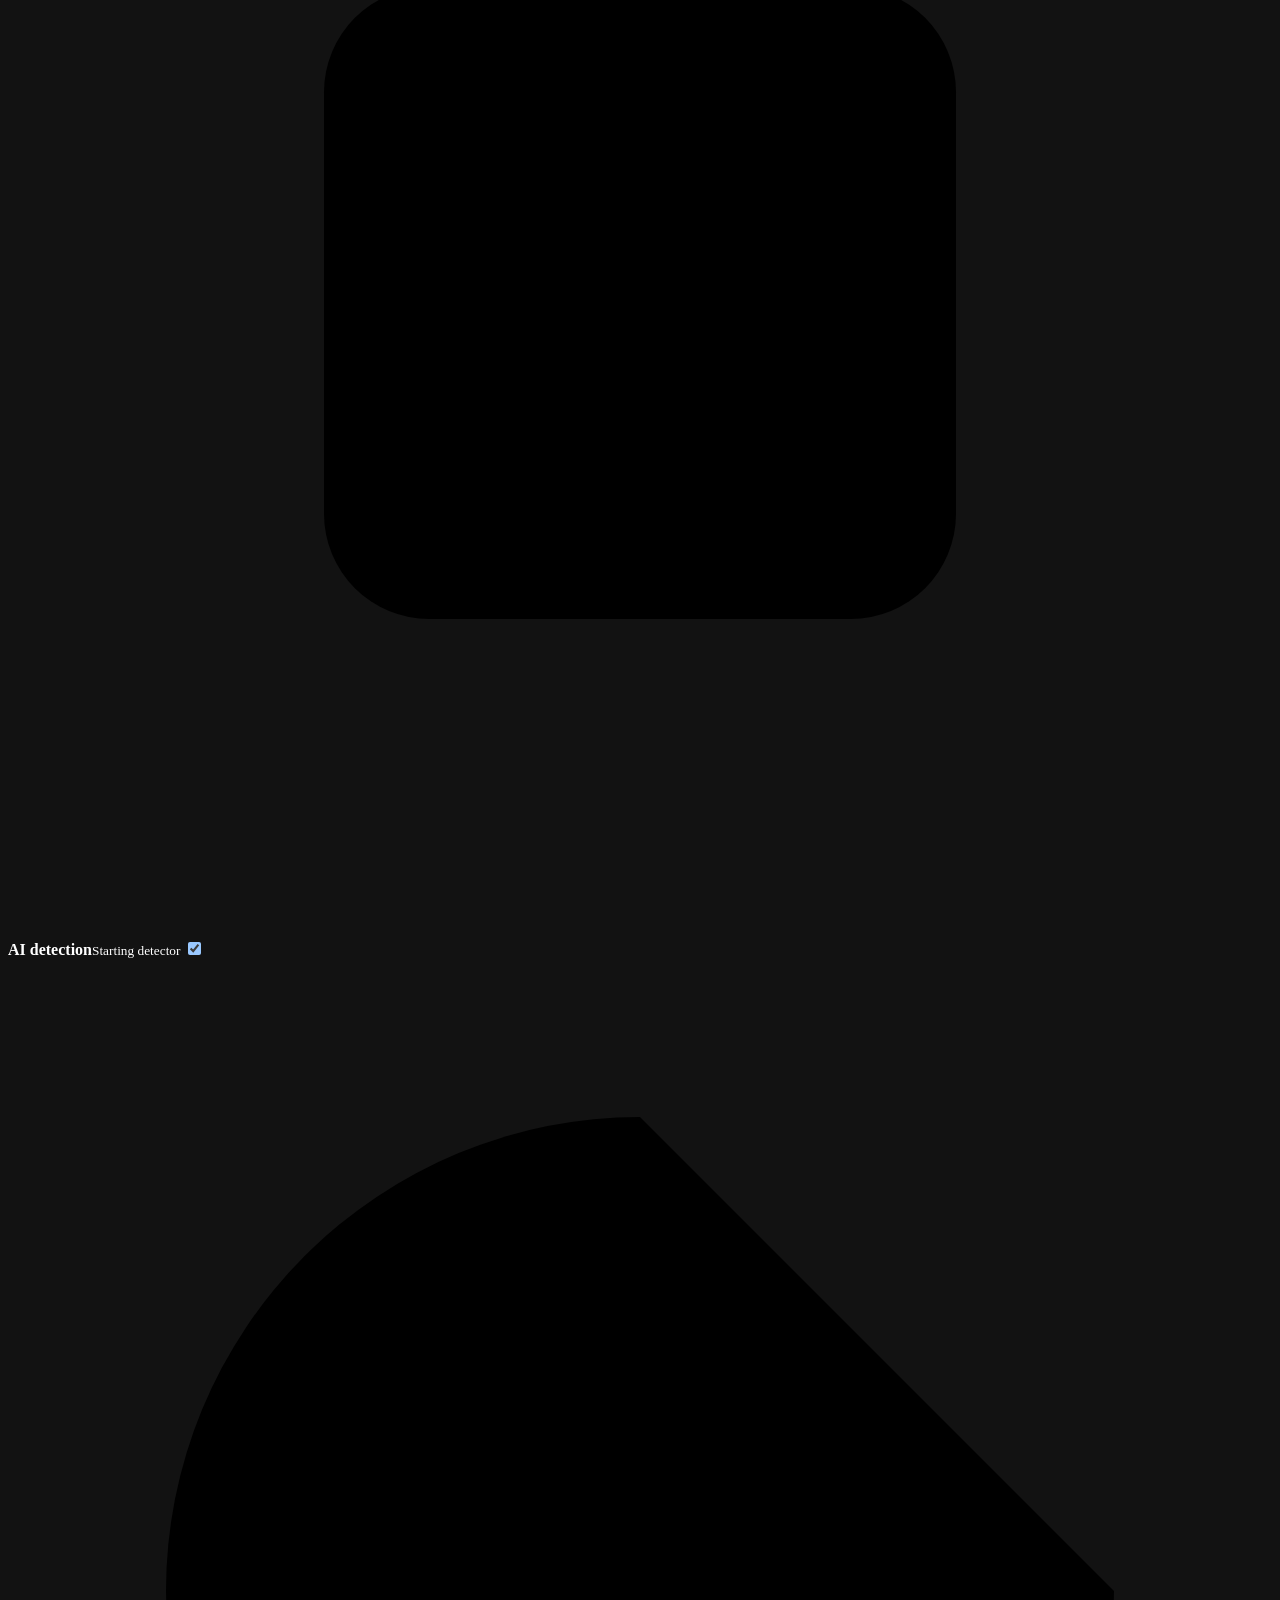
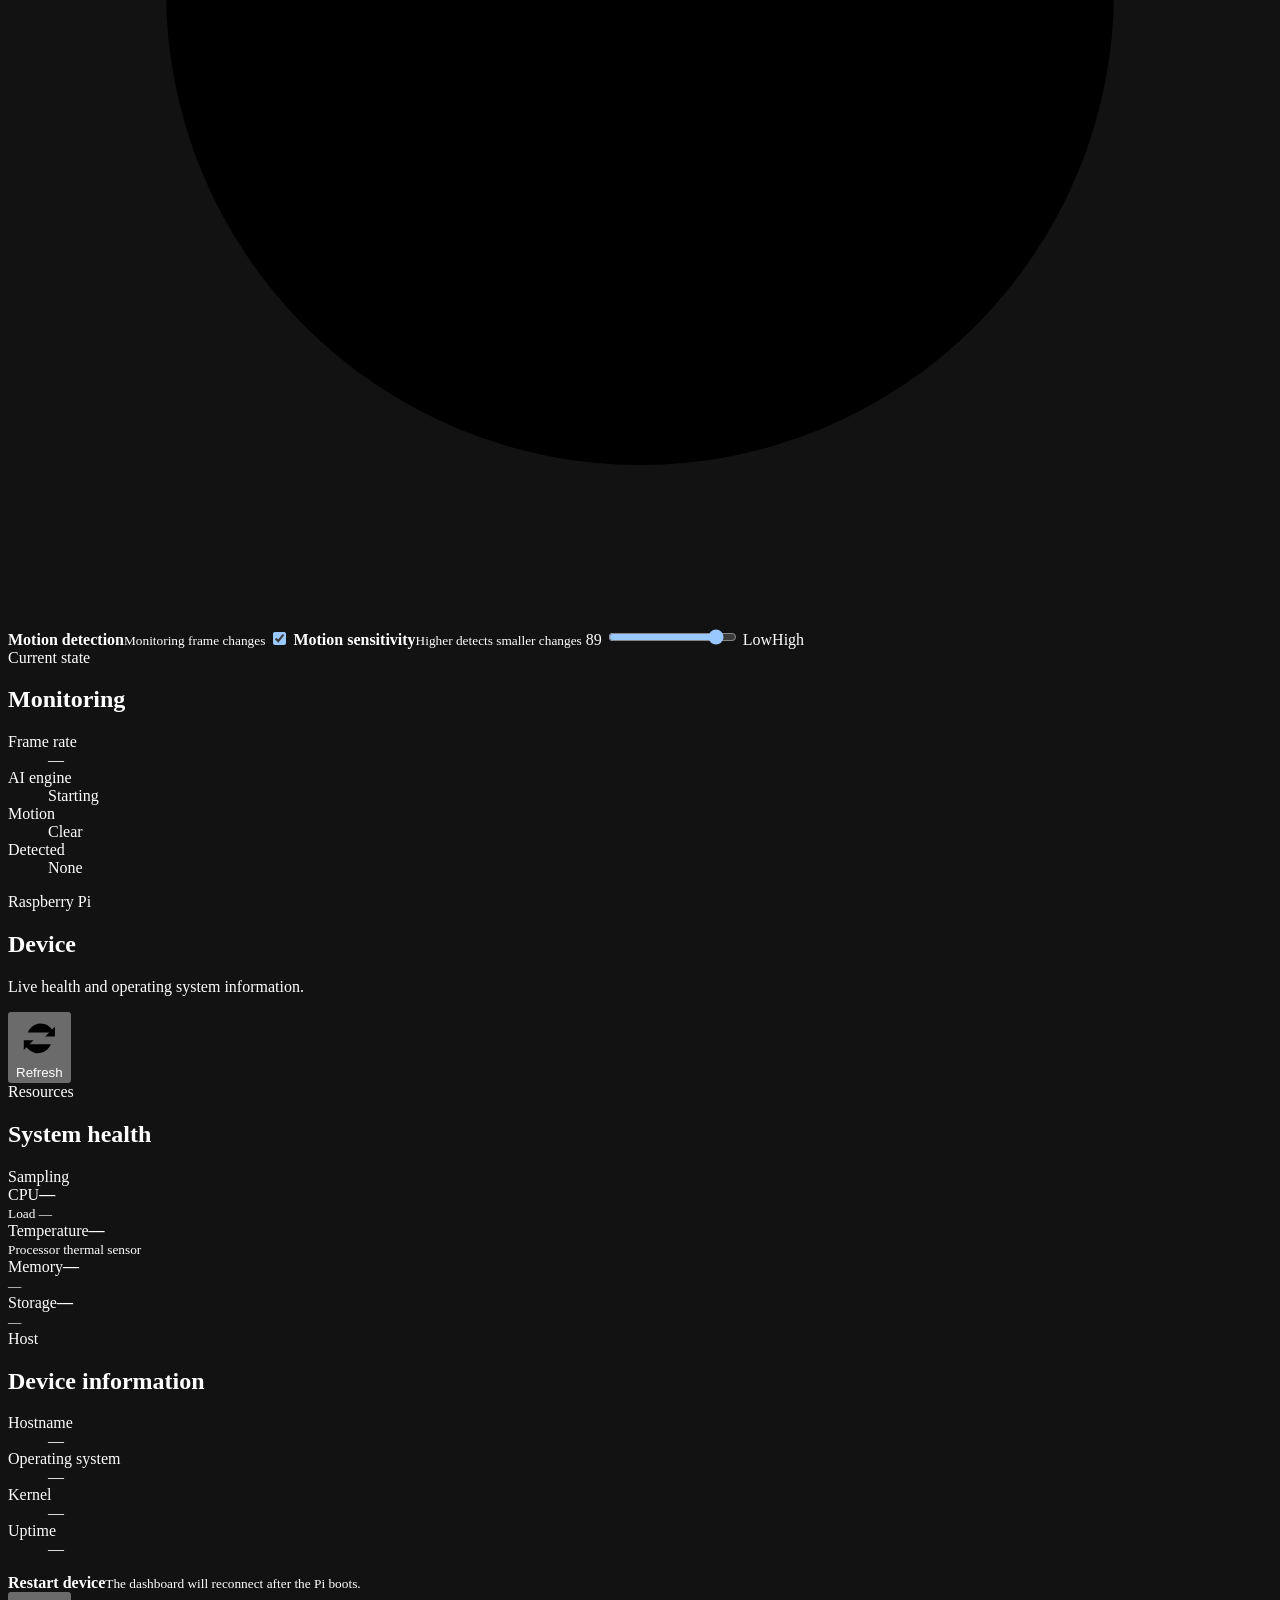
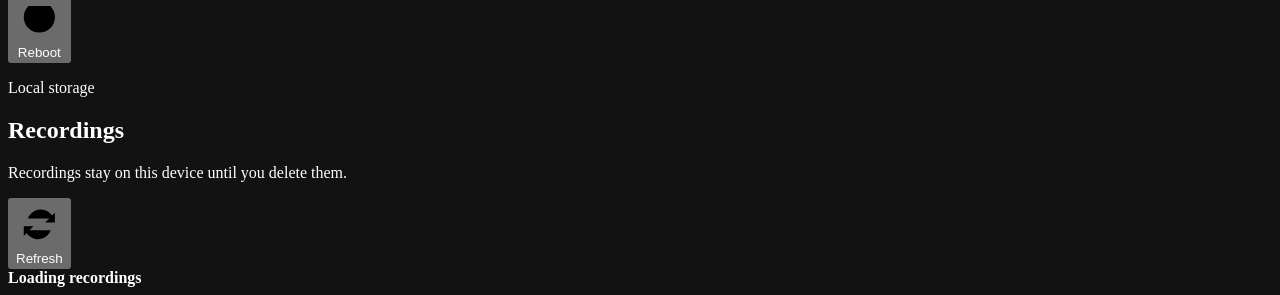
==== commit 455a69f4: "Secure dashboard and persist device controls" ====
--- a/static/index.html
+++ b/static/index.html
@@ -7,8 +7,8 @@
     <meta name="color-scheme" content="dark">
     <title>Sentinel · Device Dashboard</title>
     <link rel="icon" href="/favicon.svg" type="image/svg+xml">
-    <link rel="stylesheet" href="/styles.css?v=3">
-    <script src="/app.js?v=3" defer></script>
+    <link rel="stylesheet" href="/styles.css?v=4">
+    <script src="/app.js?v=4" defer></script>
   </head>
   <body>
     <div class="app-shell">
@@ -25,6 +25,10 @@
             <svg viewBox="0 0 24 24" aria-hidden="true"><rect x="3" y="3" width="7" height="7" rx="1"></rect><rect x="14" y="3" width="7" height="7" rx="1"></rect><rect x="3" y="14" width="7" height="7" rx="1"></rect><rect x="14" y="14" width="7" height="7" rx="1"></rect></svg>
             Overview
           </a>
+          <a class="nav-item" href="#device">
+            <svg viewBox="0 0 24 24" aria-hidden="true"><rect x="5" y="3" width="14" height="18" rx="2"></rect><path d="M9 7h6M9 11h6M9 15h3"></path><circle cx="16" cy="16" r="1"></circle></svg>
+            Device
+          </a>
           <a class="nav-item" href="#recordings">
             <svg viewBox="0 0 24 24" aria-hidden="true"><rect x="3" y="5" width="18" height="14" rx="2"></rect><path d="m10 9 5 3-5 3Z"></path></svg>
             Recordings
@@ -44,8 +48,13 @@
             <p class="eyebrow">Device control center</p>
             <h1>Camera dashboard</h1>
           </div>
-          <div id="connection-status" class="status status-waiting" role="status" aria-live="polite">
-            <span class="status-dot"></span><span id="status-label">Connecting</span>
+          <div class="topbar-actions">
+            <div id="connection-status" class="status status-waiting" role="status" aria-live="polite">
+              <span class="status-dot"></span><span id="status-label">Connecting</span>
+            </div>
+            <button id="logout-button" class="icon-button" type="button" aria-label="Sign out" title="Sign out">
+              <svg viewBox="0 0 24 24" aria-hidden="true"><path d="M10 17l5-5-5-5M15 12H3"></path><path d="M14 3h5a2 2 0 0 1 2 2v14a2 2 0 0 1-2 2h-5"></path></svg>
+            </button>
           </div>
         </header>
 
@@ -123,6 +132,57 @@
             </aside>
           </section>
 
+          <section id="device" class="system-section">
+            <div class="section-heading">
+              <div><p class="eyebrow">Raspberry Pi</p><h2>Device</h2><p>Live health and operating system information.</p></div>
+              <button id="refresh-system" class="button button-secondary" type="button"><svg viewBox="0 0 24 24" aria-hidden="true"><path d="M20 6v5h-5M4 18v-5h5"></path><path d="M6.1 9a7 7 0 0 1 11.5-2.6L20 9M4 15l2.4 2.6A7 7 0 0 0 17.9 15"></path></svg>Refresh</button>
+            </div>
+            <div class="system-layout">
+              <article class="panel system-health-panel">
+                <div class="panel-heading compact"><div><span class="panel-kicker">Resources</span><h2>System health</h2></div><span id="health-state" class="health-state">Sampling</span></div>
+                <div class="metrics-grid">
+                  <div class="metric">
+                    <div><span>CPU</span><strong id="system-cpu">—</strong></div>
+                    <div class="meter"><span id="system-cpu-meter"></span></div>
+                    <small id="system-load">Load —</small>
+                  </div>
+                  <div class="metric">
+                    <div><span>Temperature</span><strong id="system-temperature">—</strong></div>
+                    <div class="meter"><span id="system-temperature-meter"></span></div>
+                    <small>Processor thermal sensor</small>
+                  </div>
+                  <div class="metric">
+                    <div><span>Memory</span><strong id="system-memory">—</strong></div>
+                    <div class="meter"><span id="system-memory-meter"></span></div>
+                    <small id="system-memory-detail">—</small>
+                  </div>
+                  <div class="metric">
+                    <div><span>Storage</span><strong id="system-storage">—</strong></div>
+                    <div class="meter"><span id="system-storage-meter"></span></div>
+                    <small id="system-storage-detail">—</small>
+                  </div>
+                </div>
+              </article>
+
+              <article class="panel system-details-panel">
+                <div class="panel-heading compact"><div><span class="panel-kicker">Host</span><h2>Device information</h2></div></div>
+                <dl class="device-details">
+                  <div><dt>Hostname</dt><dd id="system-hostname">—</dd></div>
+                  <div><dt>Operating system</dt><dd id="system-os">—</dd></div>
+                  <div><dt>Kernel</dt><dd id="system-kernel">—</dd></div>
+                  <div><dt>Uptime</dt><dd id="system-uptime">—</dd></div>
+                </dl>
+                <div class="device-actions">
+                  <div><strong>Restart device</strong><small>The dashboard will reconnect after the Pi boots.</small></div>
+                  <button id="reboot-button" class="button button-danger" type="button">
+                    <svg viewBox="0 0 24 24" aria-hidden="true"><path d="M12 2v10"></path><path d="M6.4 5.6a8 8 0 1 0 11.2 0"></path></svg>
+                    Reboot
+                  </button>
+                </div>
+              </article>
+            </div>
+          </section>
+
           <section id="recordings" class="recordings-section">
             <div class="section-heading">
               <div><p class="eyebrow">Local storage</p><h2>Recordings</h2><p>Recordings stay on this device until you delete them.</p></div>
@@ -142,6 +202,16 @@
       <p>MJPEG playback runs at the camera’s configured frame rate.</p>
     </dialog>
 
+    <dialog id="reboot-dialog" class="confirm-dialog">
+      <div class="confirm-icon" aria-hidden="true"><svg viewBox="0 0 24 24"><path d="M12 2v10"></path><path d="M6.4 5.6a8 8 0 1 0 11.2 0"></path></svg></div>
+      <h2>Reboot this device?</h2>
+      <p>Video and recordings will be unavailable while the Raspberry Pi restarts.</p>
+      <div class="confirm-actions">
+        <button id="cancel-reboot" class="button button-secondary" type="button">Cancel</button>
+        <button id="confirm-reboot" class="button button-danger" type="button">Reboot device</button>
+      </div>
+    </dialog>
+
     <div id="toast" class="toast" role="status" aria-live="polite"></div>
   </body>
 </html>
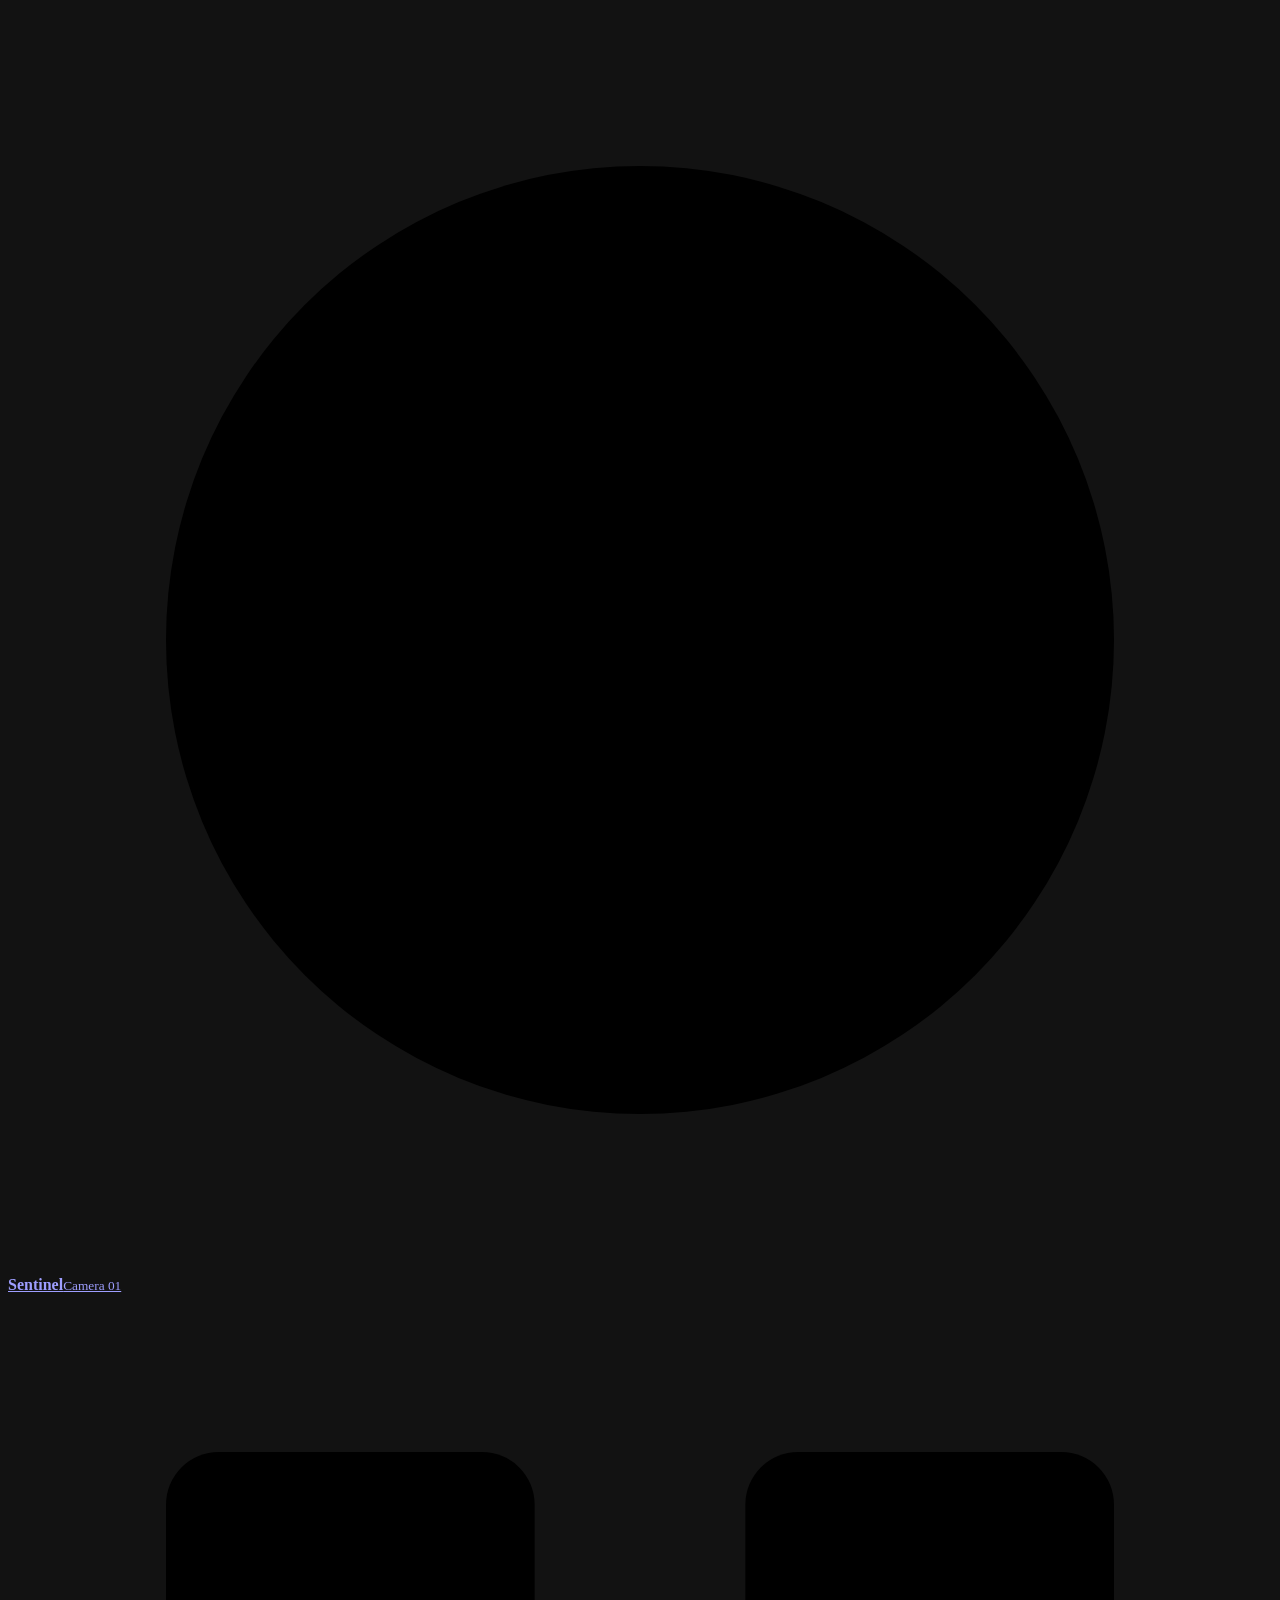
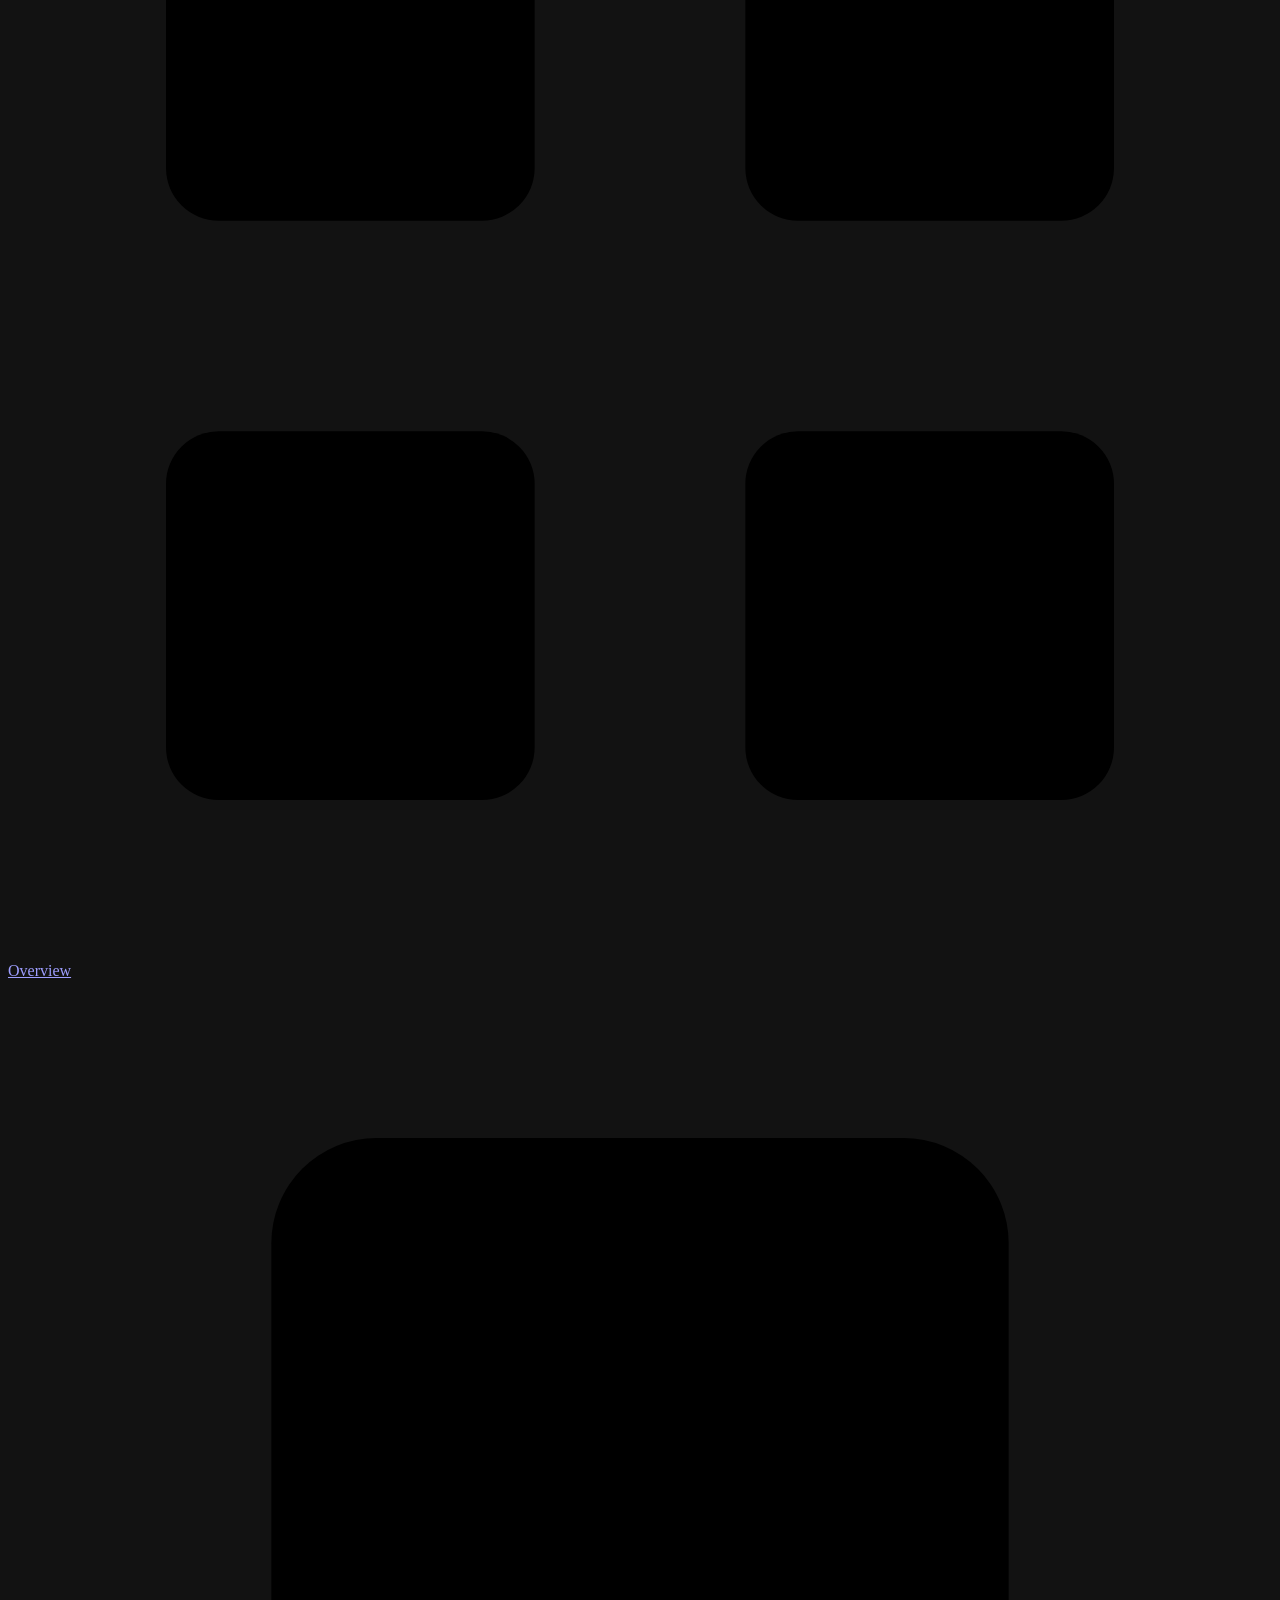
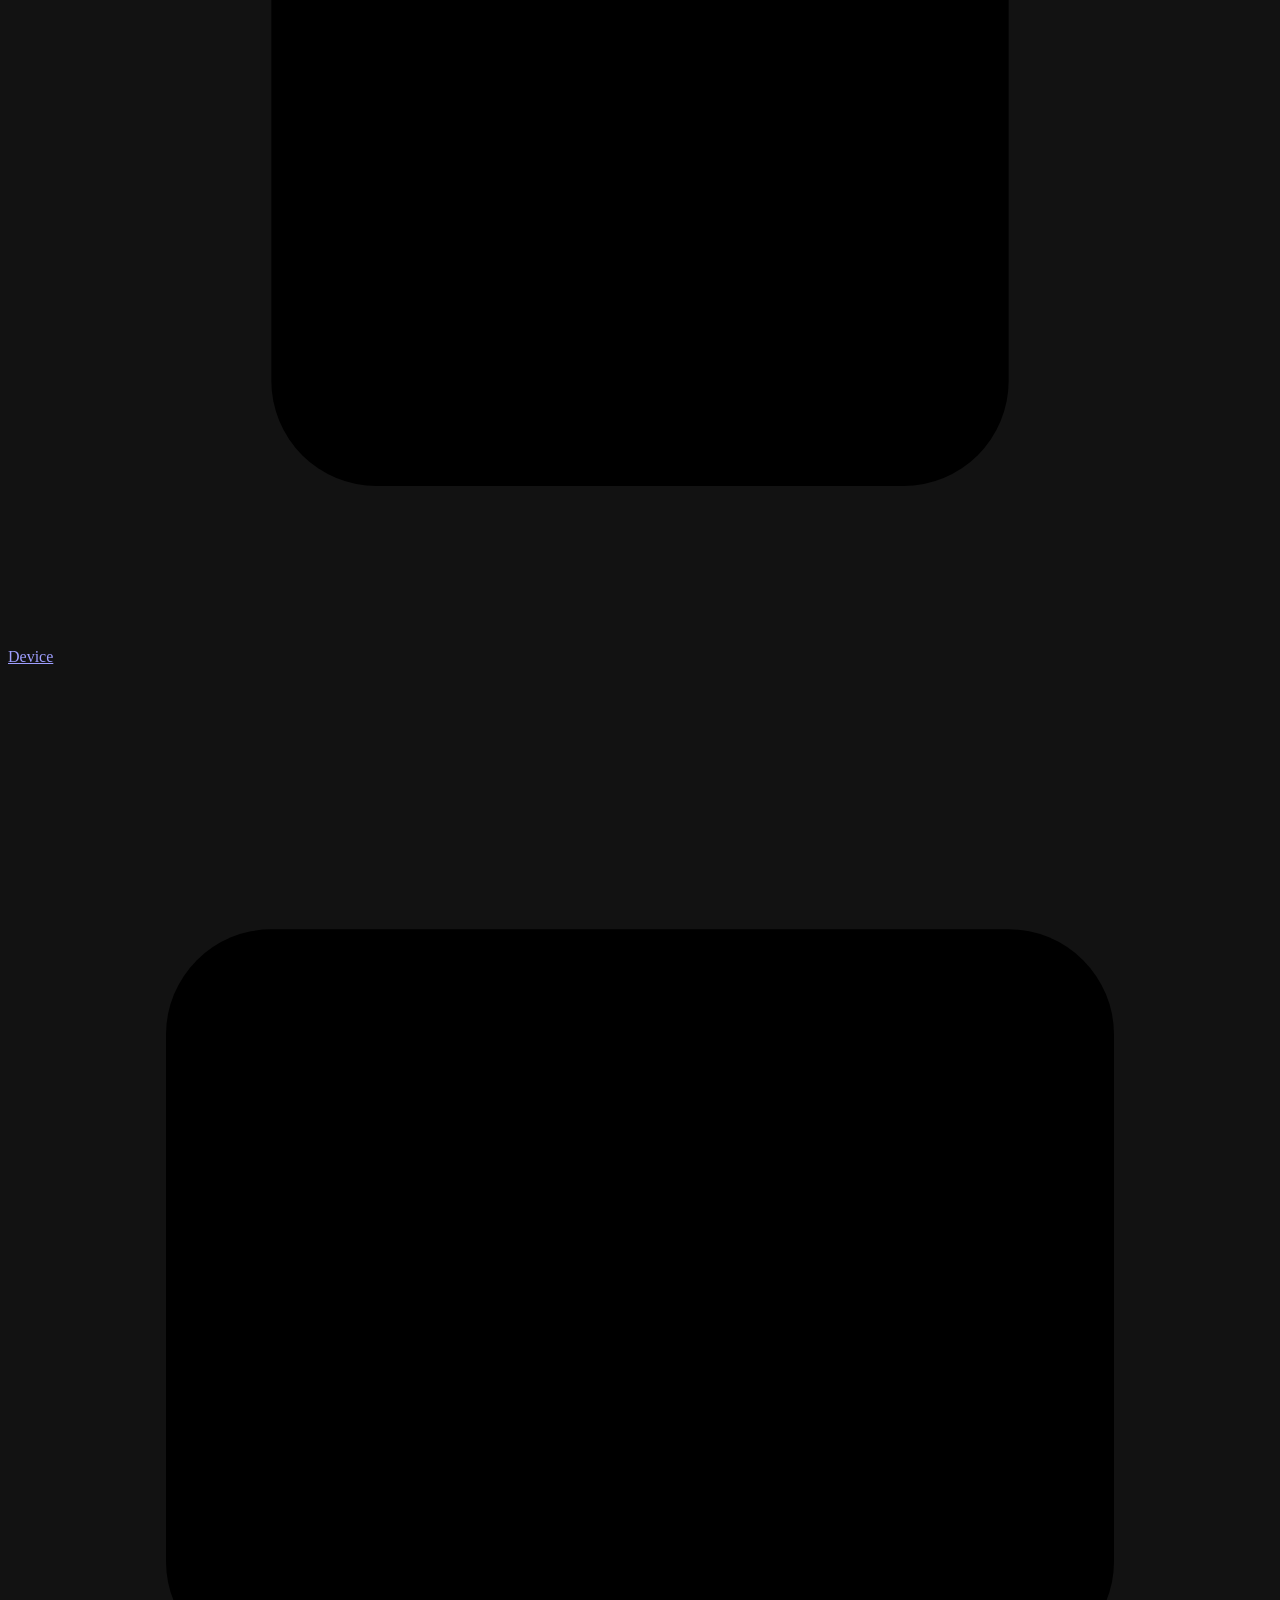
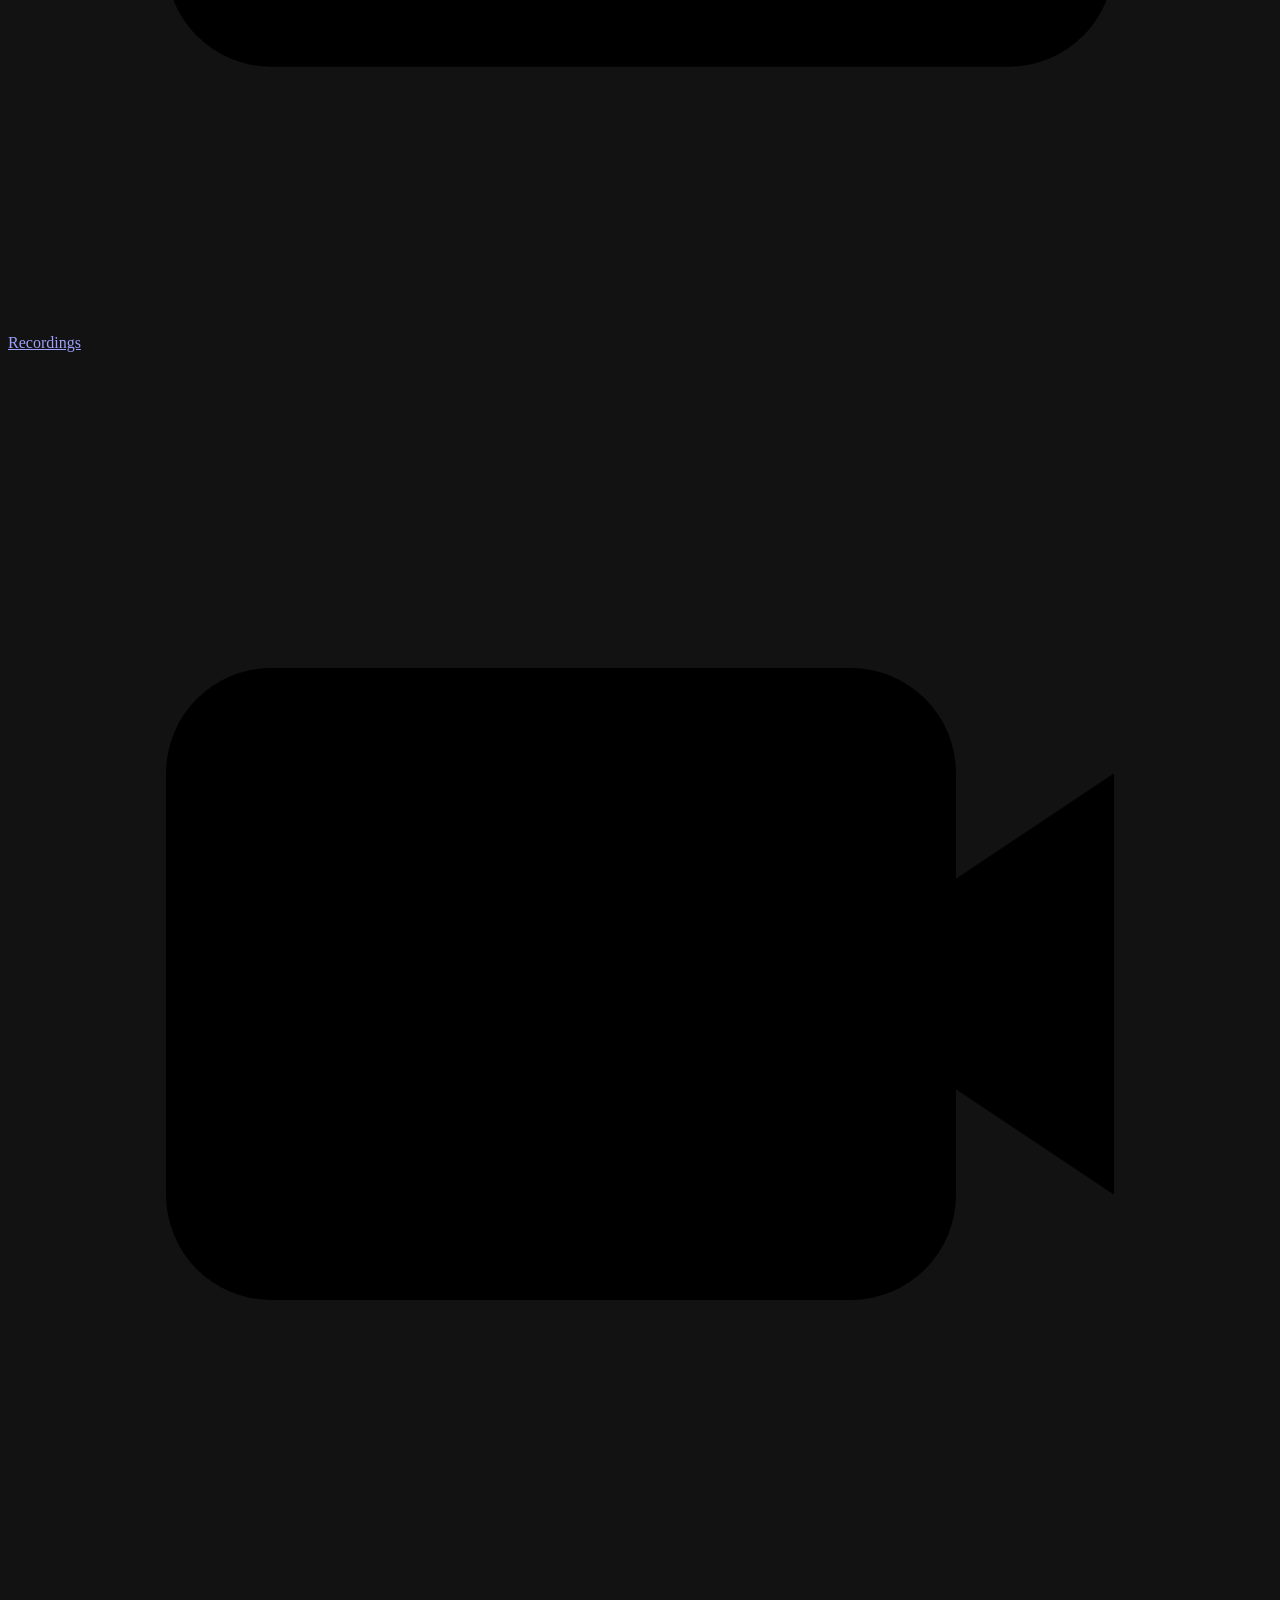
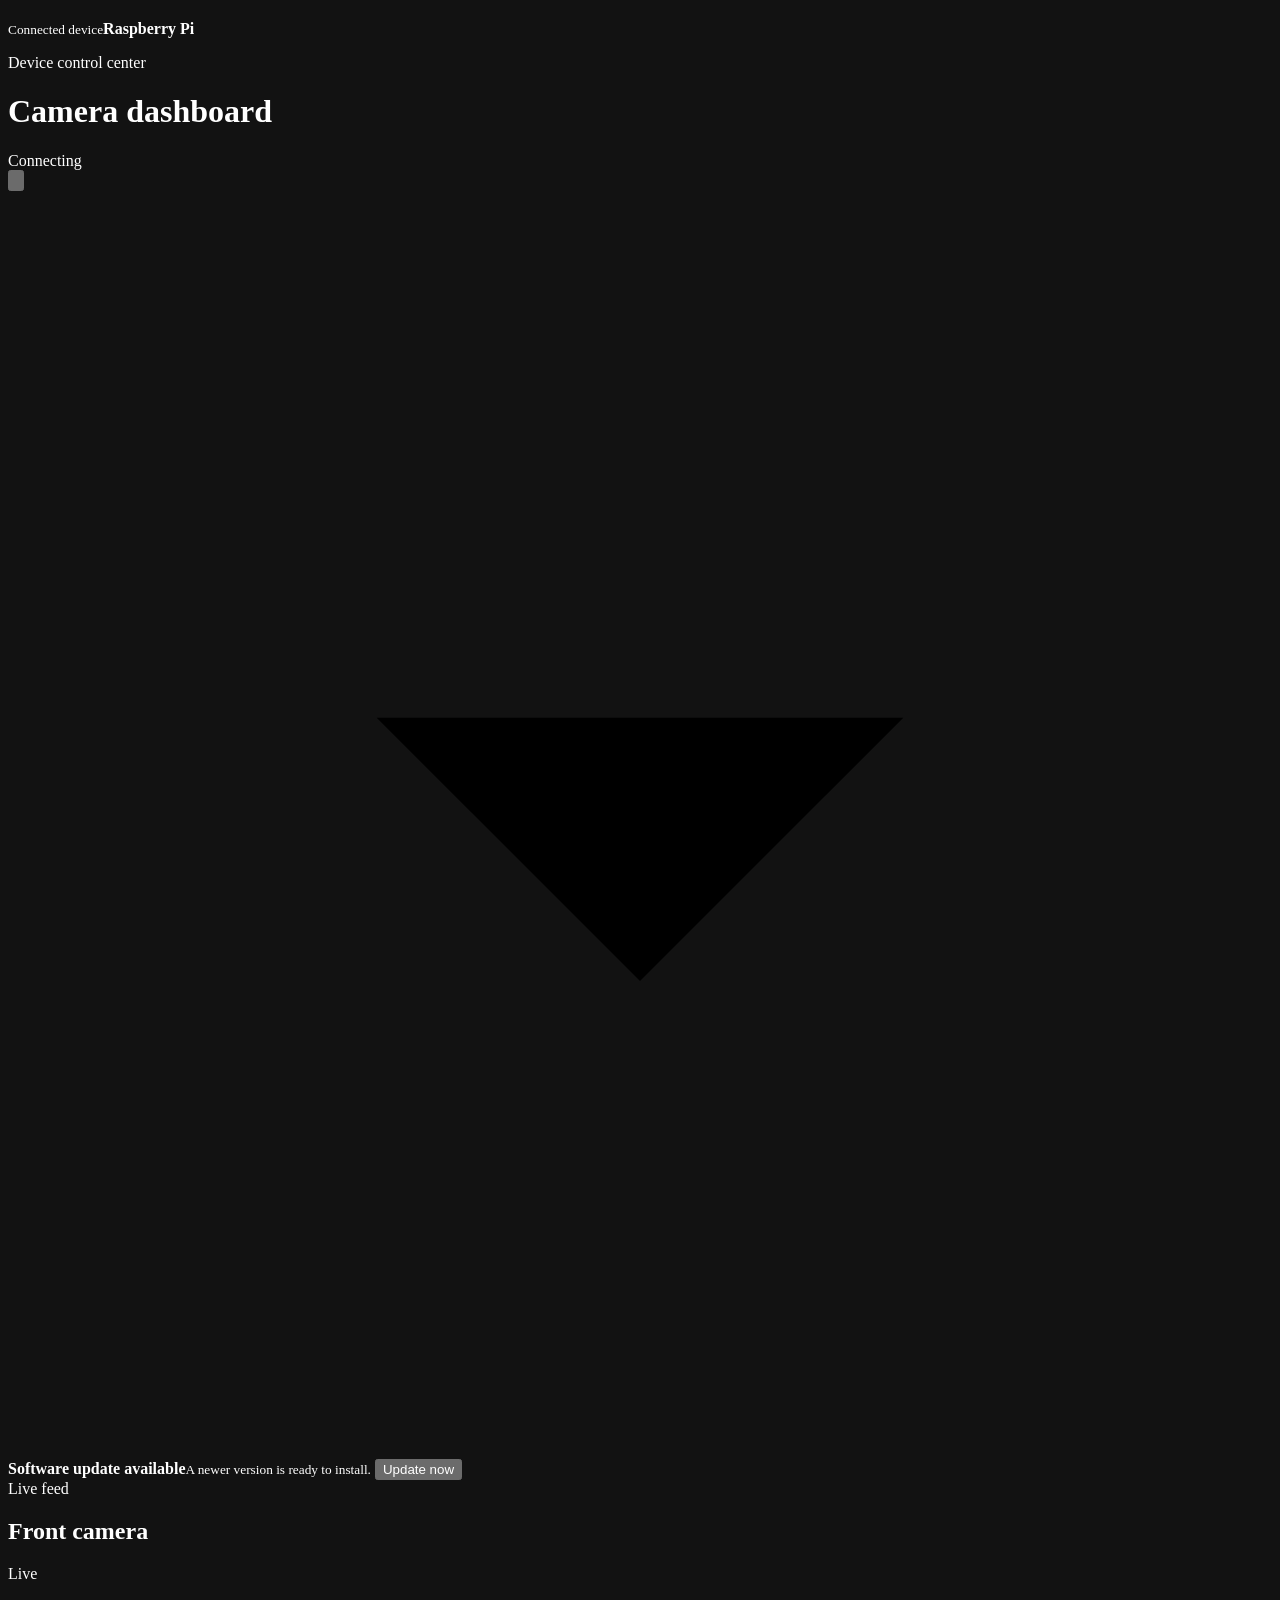
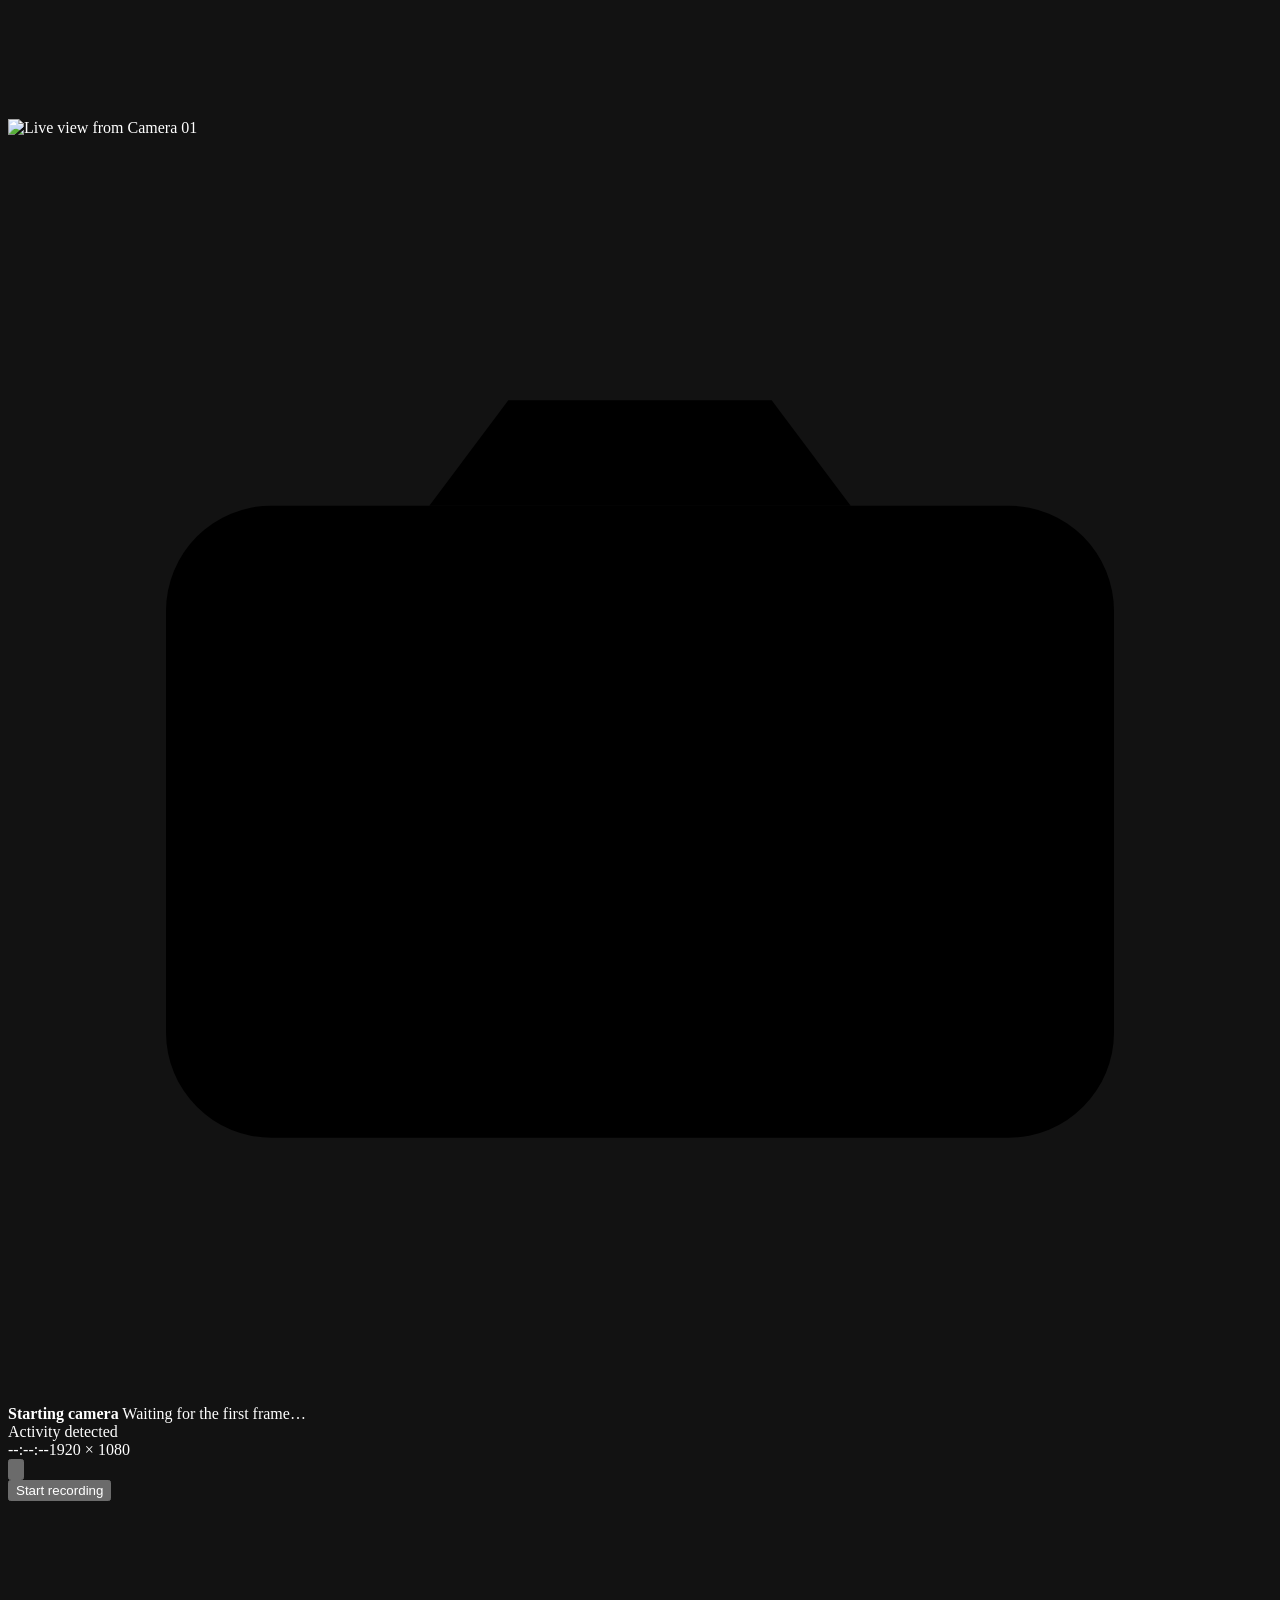
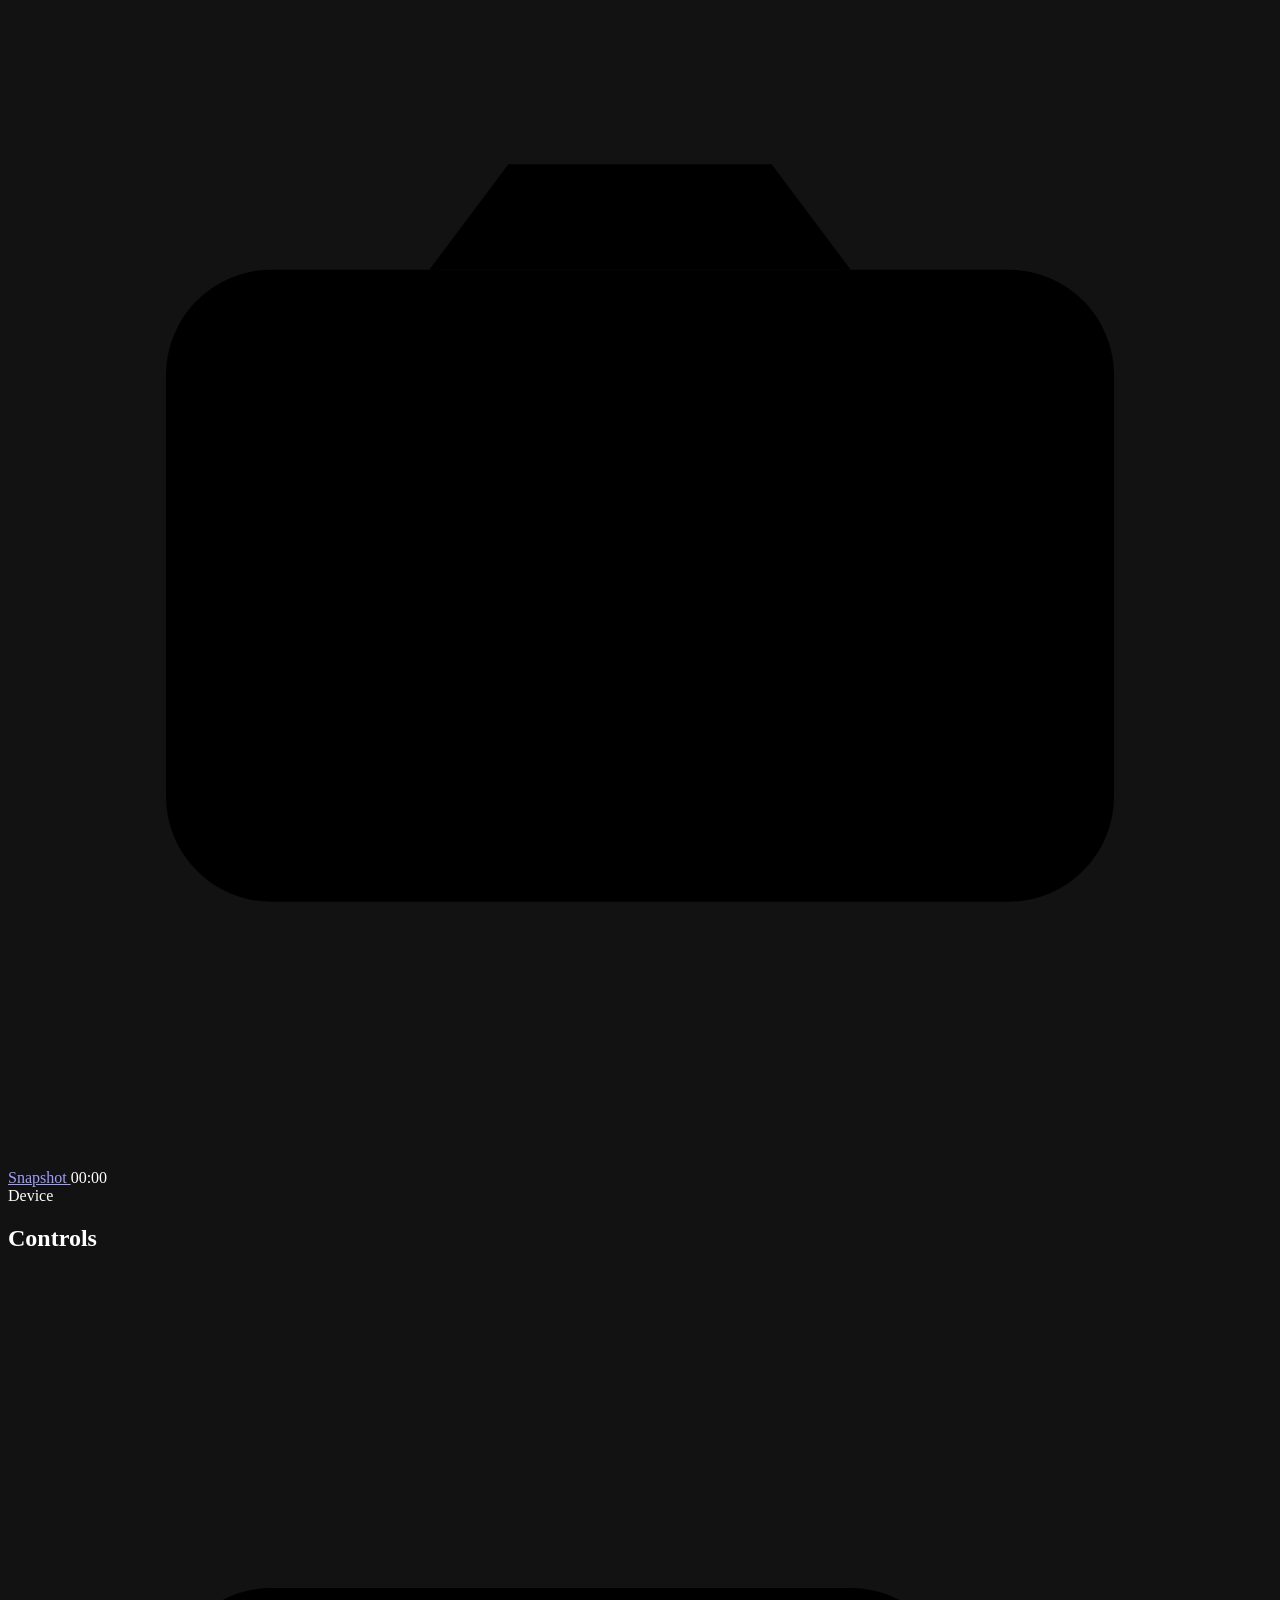
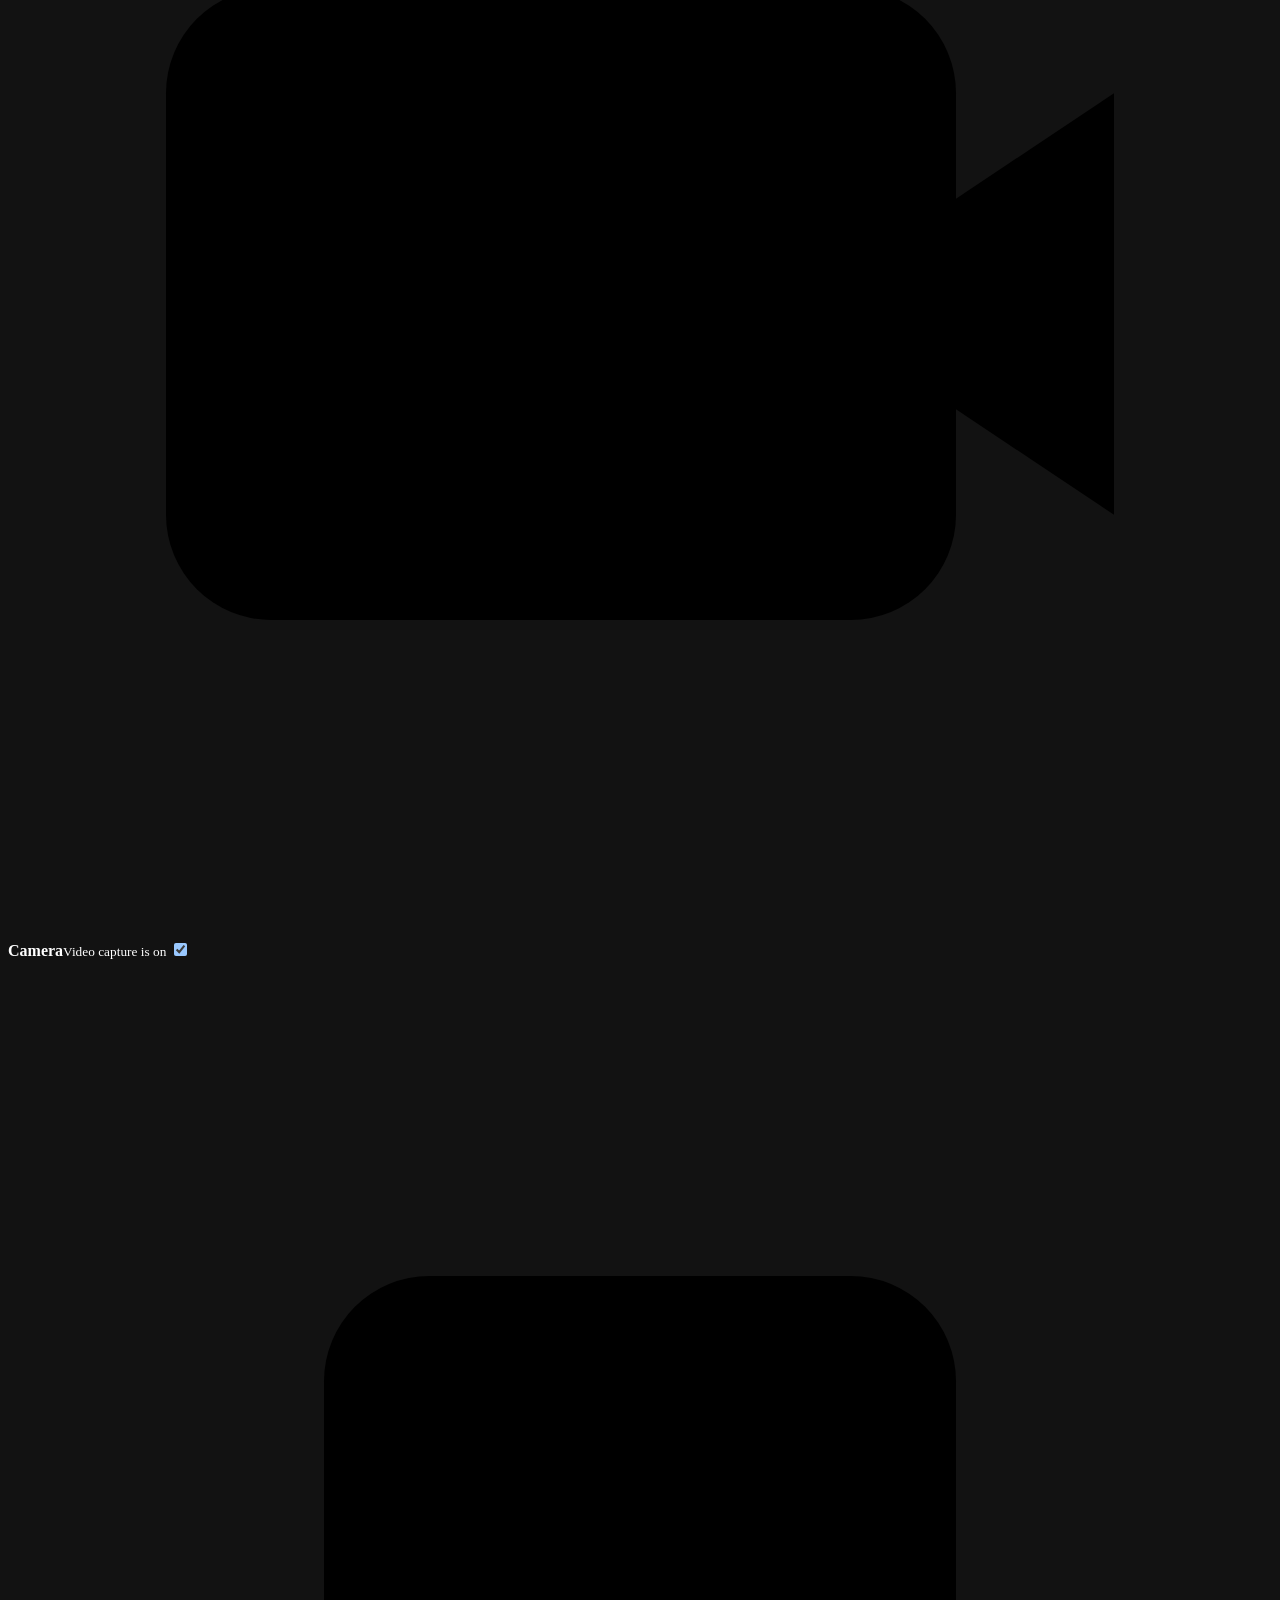
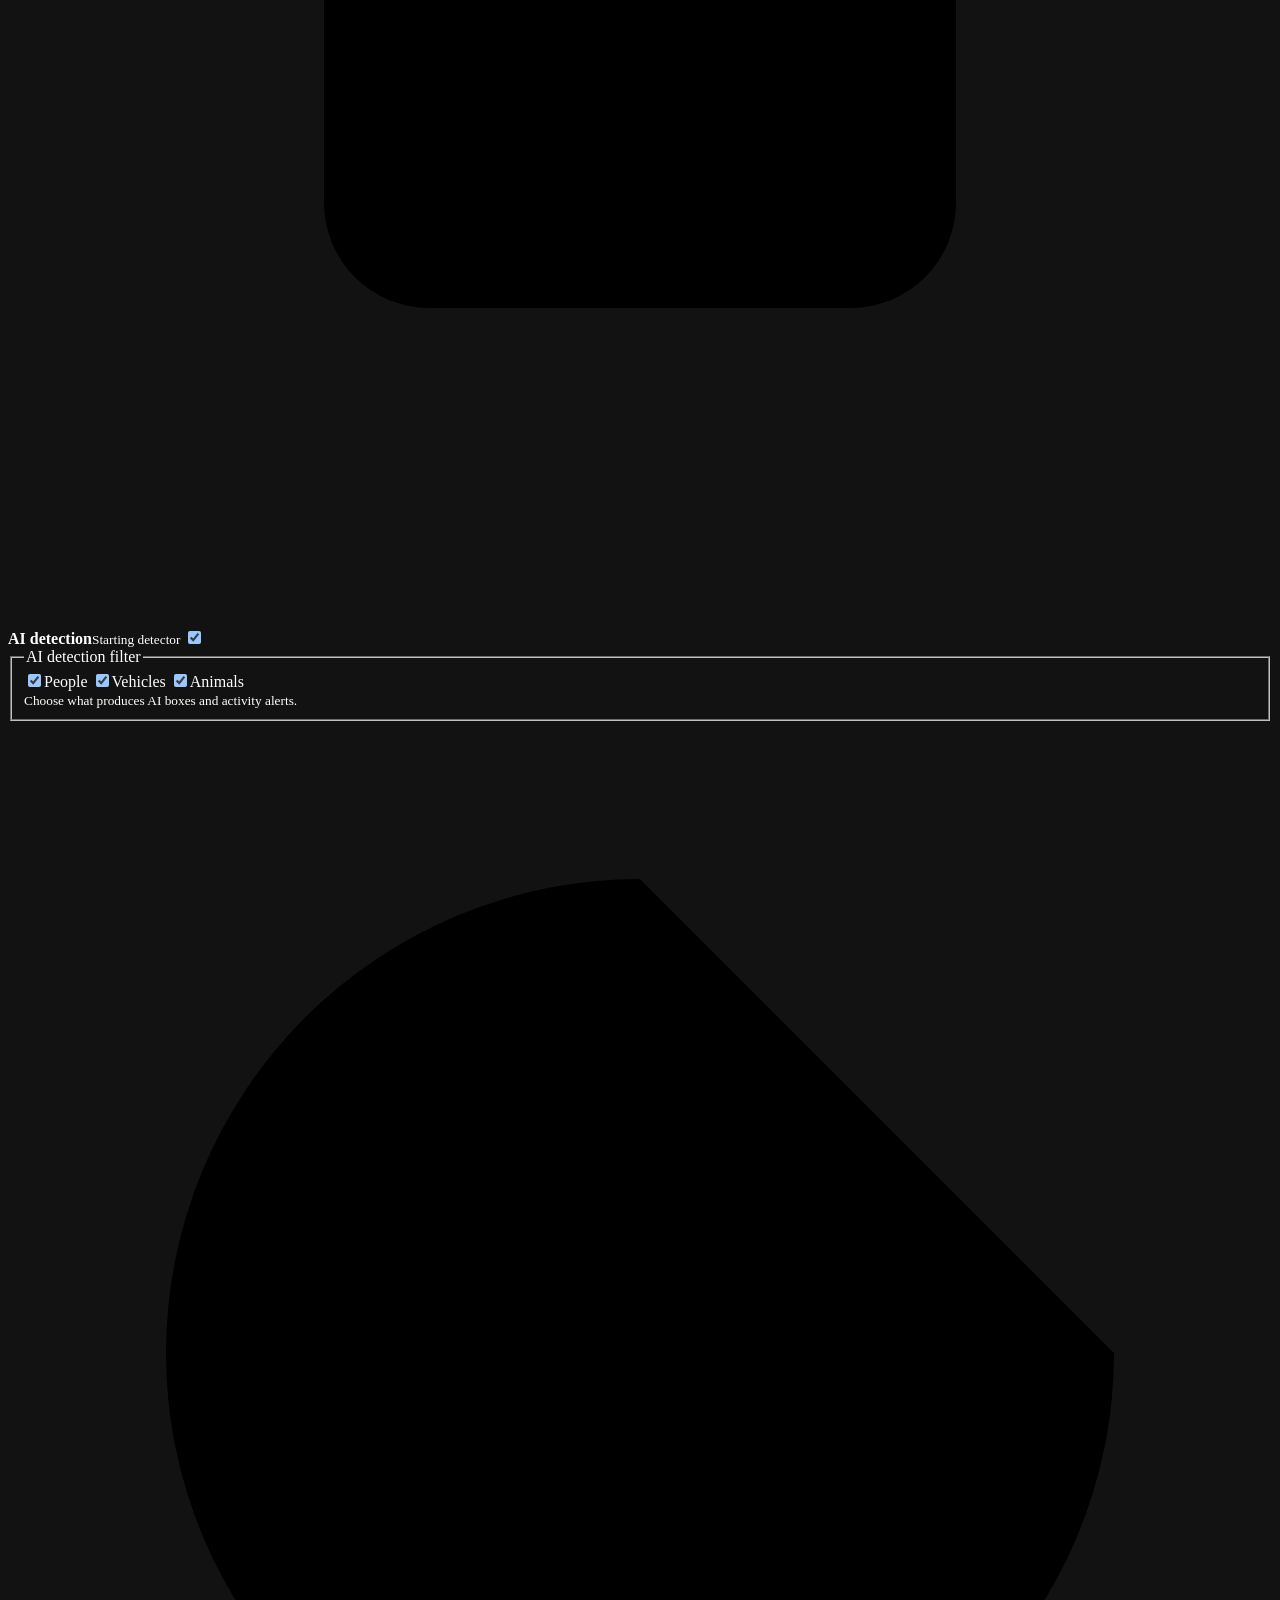
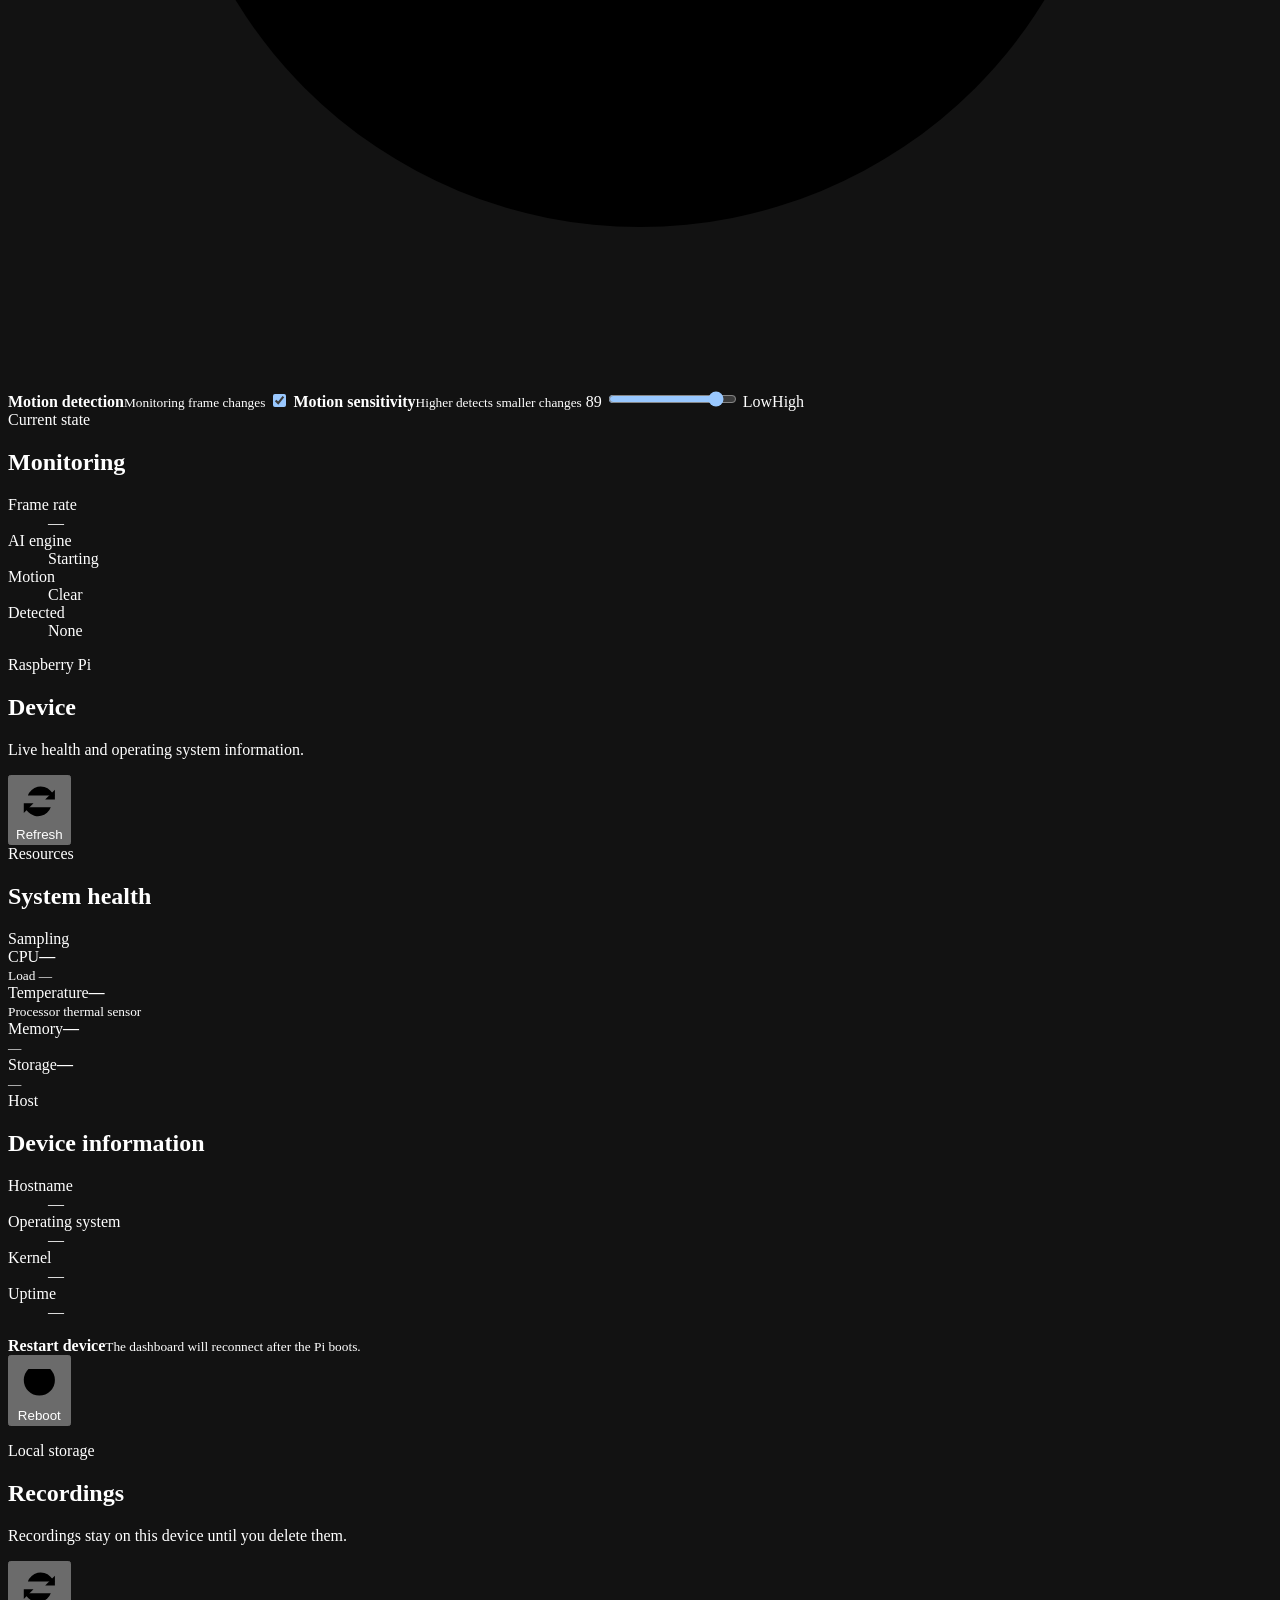
==== commit d7170539: "Add beginner installation guide and safe software updates" ====
--- a/static/index.html
+++ b/static/index.html
@@ -7,8 +7,8 @@
     <meta name="color-scheme" content="dark">
     <title>Sentinel · Device Dashboard</title>
     <link rel="icon" href="/favicon.svg" type="image/svg+xml">
-    <link rel="stylesheet" href="/styles.css?v=4">
-    <script src="/app.js?v=4" defer></script>
+    <link rel="stylesheet" href="/styles.css?v=6">
+    <script src="/app.js?v=6" defer></script>
   </head>
   <body>
     <div class="app-shell">
@@ -58,6 +58,12 @@
           </div>
         </header>
 
+        <section id="update-banner" class="update-banner hidden" aria-live="polite">
+          <span class="update-icon" aria-hidden="true"><svg viewBox="0 0 24 24"><path d="M12 3v12"></path><path d="m7 10 5 5 5-5"></path><path d="M5 21h14"></path></svg></span>
+          <span class="update-copy"><strong id="update-title">Software update available</strong><small id="update-detail">A newer version is ready to install.</small></span>
+          <button id="update-button" class="button button-update" type="button">Update now</button>
+        </section>
+
         <main id="overview">
           <section class="dashboard-grid" aria-label="Camera overview">
             <article class="panel live-panel">
@@ -106,6 +112,15 @@
                   <span class="control-copy"><strong>AI detection</strong><small id="ai-control-detail">Starting detector</small></span>
                   <span class="switch"><input id="ai-toggle" type="checkbox" checked><span></span></span>
                 </label>
+                <fieldset id="ai-category-filters" class="ai-filter-row">
+                  <legend>AI detection filter</legend>
+                  <div class="filter-options">
+                    <label class="filter-chip"><input type="checkbox" name="ai-category" value="person" checked><span>People</span></label>
+                    <label class="filter-chip"><input type="checkbox" name="ai-category" value="vehicle" checked><span>Vehicles</span></label>
+                    <label class="filter-chip"><input type="checkbox" name="ai-category" value="animal" checked><span>Animals</span></label>
+                  </div>
+                  <small>Choose what produces AI boxes and activity alerts.</small>
+                </fieldset>
 
                 <label class="control-row" for="motion-toggle">
                   <span class="control-icon amber"><svg viewBox="0 0 24 24"><path d="M12 3a9 9 0 1 0 9 9"></path><path d="M12 7a5 5 0 1 0 5 5M12 11a1 1 0 1 0 1 1"></path></svg></span>
@@ -212,6 +227,16 @@
       </div>
     </dialog>
 
+    <dialog id="update-dialog" class="confirm-dialog update-dialog">
+      <div class="confirm-icon" aria-hidden="true"><svg viewBox="0 0 24 24"><path d="M12 3v12"></path><path d="m7 10 5 5 5-5"></path><path d="M5 21h14"></path></svg></div>
+      <h2>Install this update?</h2>
+      <p>The camera service will restart. Live video will be unavailable briefly, but recordings and settings will be kept.</p>
+      <div class="confirm-actions">
+        <button id="cancel-update" class="button button-secondary" type="button">Cancel</button>
+        <button id="confirm-update" class="button button-update" type="button">Install update</button>
+      </div>
+    </dialog>
+
     <div id="toast" class="toast" role="status" aria-live="polite"></div>
   </body>
 </html>
